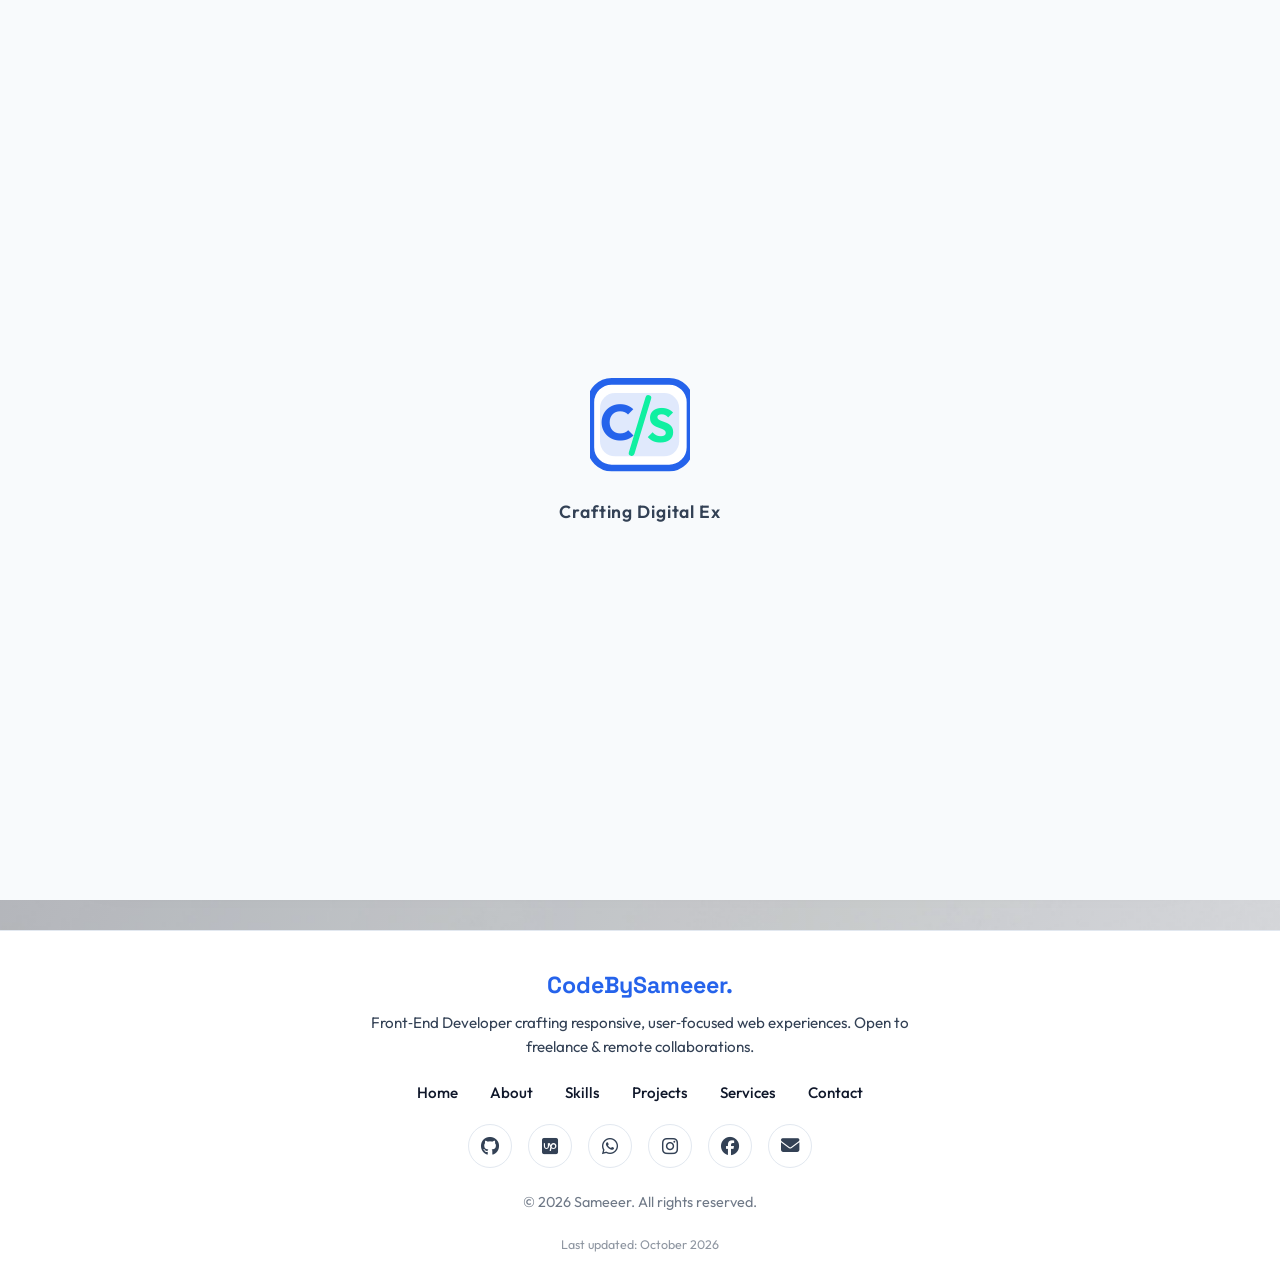
==== index.html @ 9751b63d "first commit" ====
<!DOCTYPE html>
<html lang="en">
  <head>
    <meta charset="UTF-8" />
    <meta name="viewport" content="width=device-width, initial-scale=1.0" />
    <meta
      name="description"
      content="Sameeer – Front-End Developer building responsive, user-focused web experiences for small businesses and creators. Available for freelance work." />
    <meta name="theme-color" content="#2563EB" media="(prefers-color-scheme: light)" />
    <meta name="theme-color" content="#020617" media="(prefers-color-scheme: dark)" />
    <title>CodeBySameeer | Front-End Developer</title>

    <link rel="preconnect" href="https://fonts.googleapis.com" />
    <link rel="preconnect" href="https://fonts.gstatic.com" crossorigin />
    <link
      href="https://fonts.googleapis.com/css2?family=Outfit:wght@400;500;600;700;800&family=Space+Grotesk:wght@500;700&display=swap"
      rel="stylesheet" />
    <link rel="icon" type="image/png" href="images/logo-dark.png" />
    <link rel="apple-touch-icon" href="images/logo-dark.png" />
    <link rel="stylesheet" href="styles.css" />
    <link rel="stylesheet" href="media.css" />
    <link
      rel="stylesheet"
      href="https://cdnjs.cloudflare.com/ajax/libs/font-awesome/6.7.2/css/all.min.css" />

    <script>
      (function () {
        try {
          var saved = localStorage.getItem("theme");
          var dark = saved
            ? saved === "dark"
            : window.matchMedia("(prefers-color-scheme: dark)").matches;
          if (dark) document.documentElement.classList.add("dark-theme");
        } catch (e) {}
      })();
    </script>

    <meta property="og:title" content="CodeBySameeer – Front-End Developer" />
    <meta property="og:description" content="Building responsive, user-focused web experiences for small businesses and creators." />
    <meta property="og:image" content="https://codebysameeer.netlify.app/images/og-cover.svg" />
    <meta property="og:url" content="https://codebysameeer.netlify.app/" />
    <meta property="og:type" content="website" />

    <meta name="twitter:card" content="summary_large_image" />
    <meta name="twitter:title" content="CodeBySameeer – Front-End Developer" />
    <meta name="twitter:description" content="Building responsive, user-focused web experiences for small businesses and creators." />
    <meta name="twitter:image" content="https://codebysameeer.netlify.app/images/og-cover.svg" />

    <link rel="canonical" href="https://codebysameeer.netlify.app/" />

    <script type="application/ld+json">
      {
        "@context": "https://schema.org",
        "@type": "Person",
        "name": "Sameeer",
        "url": "https://codebysameeer.netlify.app/",
        "image": "https://codebysameeer.netlify.app/images/passs.jpeg",
        "jobTitle": "Front-End Developer",
        "description": "Front-end developer specializing in responsive HTML/CSS builds and clean user interfaces.",
        "knowsAbout": ["HTML5", "CSS3", "Responsive Web Design", "Web Accessibility"],
        "address": { "@type": "PostalAddress", "addressCountry": "NP" },
        "sameAs": [
          "https://github.com/CodeBySameeer",
          "https://www.upwork.com/freelancers/~01ae47996623610739"
        ]
      }
    </script>
  </head>
  <body>
    <a href="https://wa.me/9779766884391" class="whatsapp-float" target="_blank" rel="noopener noreferrer" aria-label="Chat on WhatsApp">
      <i aria-hidden="true" class="fab fa-whatsapp"></i>
    </a>
    <a class="skip-to-content" href="#main-content">Skip to main content</a>

    <canvas id="grid-canvas" aria-hidden="true"></canvas>

    <div class="preloader">
      <div class="preloader-scene">
        <div class="preloader-logo-wrap">
          <svg class="brand-mark-preloader" viewBox="0 0 120 120" role="img" aria-label="CodeBySameeer logo">
            <title>CodeBySameeer logo</title>
            <rect x="1" y="10" width="119" height="104" rx="25" style="fill: var(--card-color); stroke: currentColor; stroke-width: 8;" />
            <rect x="12" y="24" width="95" height="76" rx="18" style="fill: var(--primary-color); opacity: 0.14" />
            <path d="M70 30 L50 96" fill="none" style="stroke: var(--secondary-color); stroke-width: 7; stroke-linecap: round;" />
            <text x="12" y="80" style="fill: var(--primary-color)" font-size="60" font-weight="700" font-family="Space Grotesk, serif">C</text>
            <text x="68" y="83" style="fill: var(--secondary-color)" font-size="57" font-weight="700" font-family="Space Grotesk, serif">S</text>
          </svg>
        </div>
        <p class="preloader-tagline"></p>
      </div>
    </div>

    <header>
      <nav class="navbar" aria-label="Main navigation">
        <div class="nav_1">
          <a href="#home" data-page="home" class="brand-logo-link" aria-label="Go to home">
            <svg class="brand-mark" viewBox="0 0 120 120" role="img" aria-label="CodeBySameeer logo">
              <title>CodeBySameeer logo</title>
              <rect x="1" y="10" width="119" height="104" rx="25" style="fill: var(--card-color)" stroke="currentColor" stroke-width="8" />
              <rect x="12" y="24" width="95" height="76" rx="18" style="fill: var(--primary-color)" opacity="0.14" />
              <path d="M70 30 L50 96" fill="none" style="stroke: var(--secondary-color)" stroke-width="7" stroke-linecap="round" />
              <text x="12" y="80" style="fill: var(--primary-color)" font-size="60" font-weight="700" font-family="Space Grotesk, serif">C</text>
              <text x="68" y="83" style="fill: var(--secondary-color)" font-size="57" font-weight="700" font-family="Space Grotesk, serif">S</text>
            </svg>
          </a>
          <a href="#home" data-page="home" class="logo">CodeBySameeer.</a>
        </div>

        <div class="nav_2">
          <ul class="nav-links">
            <li><a href="#home" data-page="home" class="nav-link">Home</a></li>
            <li><a href="#about" data-page="about" class="nav-link">About</a></li>
            <li><a href="#skills" data-page="skills" class="nav-link">Skills</a></li>
            <li><a href="#projects" data-page="projects" class="nav-link">Projects</a></li>
            <li><a href="#services" data-page="services" class="nav-link">Services</a></li>
            <li><a href="#contact" data-page="contact" class="nav-link">Contact</a></li>
          </ul>

          <div class="theme-toggle">
            <button id="theme-toggle" class="theme-button" type="button" aria-label="Toggle theme">
              <i class="fas fa-moon" aria-hidden="true"></i>
            </button>
          </div>

          <button class="menu-toggle" type="button" aria-label="Open menu" aria-controls="mobile-menu" aria-expanded="false"></button>
        </div>

        <div id="mobile-menu" class="mobile-menu" aria-hidden="true">
          <div class="nav-links">
            <ul>
              <li><a href="#home" data-page="home" class="nav-link">Home</a></li>
              <li><a href="#about" data-page="about" class="nav-link">About</a></li>
              <li><a href="#skills" data-page="skills" class="nav-link">Skills</a></li>
              <li><a href="#projects" data-page="projects" class="nav-link">Projects</a></li>
              <li><a href="#services" data-page="services" class="nav-link">Services</a></li>
              <li><a href="#contact" data-page="contact" class="nav-link">Contact</a></li>
            </ul>
          </div>
        </div>
        <div class="menu-overlay" aria-hidden="true"></div>
      </nav>
    </header>

    <main id="main-content">
      <!-- ---------- HOME ---------- -->
      <section class="page active" id="page-home" data-page="home">
        <div class="hero">
          <div class="hero-content">
            <div class="hero-image">
              <img src="images/passs.jpeg" alt="Profile picture of Sameeer" fetchpriority="high" decoding="async" />
            </div>

            <div class="hero-text">
              <p class="hero-tag">Available · Replies within 24h</p>
              <h1 class="section-heading">Hi, I'm Sameeer...</h1>
              <p class="hero-subtitle"><span id="typing-text"></span></p>
              <p class="hero-description">
                I build responsive, user-friendly websites for small
                businesses, creators, and startups.
              </p>

              <div class="hero-stats">
                <div class="hero-stat"><strong>8+</strong><span>Projects Built</span></div>
                <div class="hero-stat"><strong>2+</strong><span>Years Coding</span></div>
                <div class="hero-stat"><strong>100%</strong><span>Responsive</span></div>
              </div>

              <div class="hero-actions">
                <a href="#projects" data-page="projects" class="hero-btn">View My Work</a>
                <a href="#contact" data-page="contact" class="hero-btn btn-outline">Hire Me</a>
              </div>
            </div>

            <div class="social-links">
              <h3>Social links :</h3>
              <a href="https://github.com/CodeBySameeer" target="_blank" rel="noopener noreferrer" aria-label="GitHub"><i aria-hidden="true" class="fab fa-github"></i></a>
              <a href="https://www.upwork.com/freelancers/~01ae47996623610739" target="_blank" rel="noopener noreferrer" aria-label="Upwork"><i aria-hidden="true" class="fa-brands fa-square-upwork"></i></a>
              <a href="https://wa.me/9779766884391" target="_blank" rel="noopener noreferrer" aria-label="WhatsApp"><i aria-hidden="true" class="fab fa-whatsapp"></i></a>
              <a href="https://www.instagram.com/_ksameeer.___/" target="_blank" rel="noopener noreferrer" aria-label="Instagram"><i aria-hidden="true" class="fab fa-instagram"></i></a>
              <a href="https://www.facebook.com/people/Sam%C3%ABeer%E3%81%81/100080206026079/" target="_blank" rel="noopener noreferrer" aria-label="Facebook"><i aria-hidden="true" class="fab fa-facebook"></i></a>
            </div>
          </div>
        </div>
      </section>

      <!-- ---------- ABOUT ---------- -->
      <section class="page" id="page-about" data-page="about">
        <div class="about">
          <div class="about-glow about-glow-left" aria-hidden="true"></div>
          <div class="about-glow about-glow-right" aria-hidden="true"></div>

          <div class="about-container">
            <div class="about-image-wrap">
              <img src="images/bb.png" alt="Portrait of Sameeer" class="profile-pic" loading="lazy" decoding="async" />
              <div class="status-chip">
                <span class="status-dot"></span>
                Available for freelance projects
              </div>
            </div>

            <div class="about-text">
              <p class="section-tag">Who I Am</p>
              <h2>Self-taught front-end developer focused on clean, responsive builds.</h2>
              <p class="about-intro">
                I'm Sameeer, a self-taught front-end developer from Nepal. I
                started coding while studying civil engineering — one HTML file
                turned into a habit, and the habit turned into a career path.
              </p>
              <p class="about-intro">
                I focus on responsive layouts that load fast and feel right on
                any screen. Most of my work so far has been rebuilding complex
                UIs from scratch to understand how real production sites are
                structured. Right now I'm taking on freelance work for small
                businesses and creators.
              </p>

              <div class="about-info">
                <div class="info-item"><i class="fas fa-location-dot info-icon"></i><span>Nepal · GMT+5:45</span></div>
                <div class="info-item"><i class="fas fa-briefcase info-icon"></i><span>2+ years coding</span></div>
                <div class="info-item"><i class="fas fa-globe info-icon"></i><span>Open to remote work</span></div>
              </div>

              <div class="about-actions">
                <a href="#projects" data-page="projects" class="hero-btn">Explore Projects</a>
                <a href="#contact" data-page="contact" class="hero-btn btn-outline">Contact Me</a>
                <a href="resume.pdf" download class="hero-btn btn-outline"><i class="fas fa-download" aria-hidden="true"></i> Resume</a>
              </div>
            </div>
          </div>

          <div class="about-highlights">
            <article class="highlight-card">
              <h3>8+</h3>
              <p>Projects built end-to-end — from clone rebuilds to original mini apps.</p>
            </article>
            <article class="highlight-card">
              <h3>Fast UI</h3>
              <p>Focused on responsive layouts, clean architecture, and maintainable CSS.</p>
            </article>
            <article class="highlight-card">
              <h3>User First</h3>
              <p>Every section is built with accessibility, readability, and smooth flow in mind.</p>
            </article>
          </div>

          <div class="focus-grid">
            <article class="focus-card">
              <i class="fas fa-code"></i>
              <h4>Modern Front-End</h4>
              <p>Semantic HTML, scalable CSS, and interactive JavaScript experiences.</p>
            </article>
            <article class="focus-card">
              <i class="fas fa-mobile-screen-button"></i>
              <h4>Responsive Design</h4>
              <p>Layouts that stay clean and readable from mobile screens to large desktops.</p>
            </article>
            <article class="focus-card">
              <i class="fas fa-gauge-high"></i>
              <h4>Performance Mindset</h4>
              <p>Optimized visuals, clear structure, and efficient code for faster load times.</p>
            </article>
          </div>
        </div>
      </section>

      <!-- ---------- SKILLS ---------- -->
      <section class="page" id="page-skills" data-page="skills">
        <div class="skill_section">
          <span class="section-tag">My Toolkit</span>
          <h2>Skills &amp; Technologies</h2>
          <p class="skills-intro">
            I specialize in semantic HTML and modern CSS — the foundation of
            every fast, accessible website.
          </p>

          <div class="skill-categories">
            <div class="skill-category">
              <h3 class="category-title"><i class="fas fa-layer-group"></i> Core Strengths</h3>
              <div class="skill-grid">
                <div class="skill-item">
                  <div class="skill-icon-wrap"><i class="fab fa-html5 skill-icon"></i></div>
                  <span class="skill-text">HTML5</span>
                  <span class="skill-level">Advanced</span>
                </div>
                <div class="skill-item">
                  <div class="skill-icon-wrap"><i class="fab fa-css3-alt skill-icon"></i></div>
                  <span class="skill-text">CSS3</span>
                  <span class="skill-level">Advanced</span>
                </div>
                <div class="skill-item">
                  <div class="skill-icon-wrap"><i class="fas fa-mobile-screen-button skill-icon"></i></div>
                  <span class="skill-text">Responsive Design</span>
                  <span class="skill-level">Advanced</span>
                </div>
                <div class="skill-item">
                  <div class="skill-icon-wrap"><i class="fas fa-universal-access skill-icon"></i></div>
                  <span class="skill-text">Accessibility</span>
                  <span class="skill-level">Intermediate</span>
                </div>
              </div>
            </div>

            <div class="skill-category">
              <h3 class="category-title"><i class="fas fa-tools"></i> Tools I Use</h3>
              <div class="skill-grid">
                <div class="skill-item">
                  <div class="skill-icon-wrap"><i class="fas fa-code skill-icon"></i></div>
                  <span class="skill-text">VS Code</span>
                  <span class="skill-level">Daily</span>
                </div>
                <div class="skill-item">
                  <div class="skill-icon-wrap"><i class="fab fa-figma skill-icon"></i></div>
                  <span class="skill-text">Figma</span>
                  <span class="skill-level">Comfortable</span>
                </div>
                <div class="skill-item">
                  <div class="skill-icon-wrap"><i class="fab fa-git-alt skill-icon"></i></div>
                  <span class="skill-text">Git &amp; GitHub</span>
                  <span class="skill-level">Working</span>
                </div>
                <div class="skill-item">
                  <div class="skill-icon-wrap"><i class="fas fa-palette skill-icon"></i></div>
                  <span class="skill-text">Canva</span>
                  <span class="skill-level">Comfortable</span>
                </div>
              </div>
            </div>
          </div>

          <p class="skills-note">
            Currently deepening my JavaScript and Git workflow on the side.
          </p>

          <div class="skills-footer">
            <a href="#projects" data-page="projects" class="hero-btn">See My Projects</a>
            <a href="#contact" data-page="contact" class="hero-btn btn-outline">Work With Me</a>
          </div>
        </div>
      </section>

      <!-- ---------- PROJECTS ---------- -->
      <section class="page" id="page-projects" data-page="projects">
        <div class="projects">
          <span class="section-tag">Selected Work</span>
          <h2>Projects</h2>
          <p class="projects-intro">Click any project to see the details.</p>

          <div class="project-filters" role="tablist" aria-label="Filter projects">
            <button class="filter-btn active" data-filter="all" role="tab" aria-selected="true">All</button>
            <button class="filter-btn" data-filter="original" role="tab" aria-selected="false">Original</button>
            <button class="filter-btn" data-filter="clone" role="tab" aria-selected="false">Clones</button>
          </div>

          <div class="project-tiles" id="projectTiles">

            <button class="project-tile" data-project-id="k-sewa" data-type="original">
              <div class="tile-media">
                <img src="images/ksewa.png" alt="K-Sewa preview" loading="lazy"
                     onerror="this.style.display='none'; this.nextElementSibling.style.display='flex';" />
                <div class="tile-fallback" style="display:none;"><i class="fas fa-handshake-angle" aria-hidden="true"></i></div>
                <span class="tile-type">Original</span>
                <div class="tile-hover-overlay">
                  <span class="tile-cta">View details <i class="fas fa-arrow-right" aria-hidden="true"></i></span>
                </div>
              </div>
              <div class="tile-body">
                <h3>K-Sewa</h3>
                <p>Services marketplace for Nepal</p>
                <span class="tile-hint"><i class="fas fa-mouse-pointer" aria-hidden="true"></i> Click to explore</span>
              </div>
            </button>

            <button class="project-tile" data-project-id="mu-library" data-type="original">
              <div class="tile-media">
                <img src="images/mu-library.png" alt="MU Library preview" loading="lazy"
                     onerror="this.style.display='none'; this.nextElementSibling.style.display='flex';" />
                <div class="tile-fallback" style="display:none;"><i class="fas fa-book-open" aria-hidden="true"></i></div>
                <span class="tile-type">Original</span>
                <div class="tile-hover-overlay">
                  <span class="tile-cta">View details <i class="fas fa-arrow-right" aria-hidden="true"></i></span>
                </div>
              </div>
              <div class="tile-body">
                <h3>MU Digital Library</h3>
                <p>Offline-first study hub</p>
                <span class="tile-hint"><i class="fas fa-mouse-pointer" aria-hidden="true"></i> Click to explore</span>
              </div>
            </button>

            <button class="project-tile" data-project-id="netflix" data-type="clone">
              <div class="tile-media">
                <img src="images/netflix.png" alt="Netflix Clone preview" loading="lazy" />
                <span class="tile-type">Clone</span>
                <div class="tile-hover-overlay">
                  <span class="tile-cta">View details <i class="fas fa-arrow-right" aria-hidden="true"></i></span>
                </div>
              </div>
              <div class="tile-body">
                <h3>Netflix Clone</h3>
                <p>Layered gradients, pure CSS</p>
                <span class="tile-hint"><i class="fas fa-mouse-pointer" aria-hidden="true"></i> Click to explore</span>
              </div>
            </button>

            <button class="project-tile" data-project-id="amazon" data-type="clone">
              <div class="tile-media">
                <img src="images/amazon.png" alt="Amazon Clone preview" loading="lazy" />
                <span class="tile-type">Clone</span>
                <div class="tile-hover-overlay">
                  <span class="tile-cta">View details <i class="fas fa-arrow-right" aria-hidden="true"></i></span>
                </div>
              </div>
              <div class="tile-body">
                <h3>Amazon Clone</h3>
                <p>Product grids, cart UI</p>
                <span class="tile-hint"><i class="fas fa-mouse-pointer" aria-hidden="true"></i> Click to explore</span>
              </div>
            </button>

            <button class="project-tile" data-project-id="youtube" data-type="clone">
              <div class="tile-media">
                <img src="images/youtube.png" alt="YouTube Clone preview" loading="lazy" />
                <span class="tile-type">Clone</span>
                <div class="tile-hover-overlay">
                  <span class="tile-cta">View details <i class="fas fa-arrow-right" aria-hidden="true"></i></span>
                </div>
              </div>
              <div class="tile-body">
                <h3>YouTube Clone</h3>
                <p>Search, playlists, dark mode</p>
                <span class="tile-hint"><i class="fas fa-mouse-pointer" aria-hidden="true"></i> Click to explore</span>
              </div>
            </button>

            <button class="project-tile" data-project-id="spotify" data-type="clone">
              <div class="tile-media">
                <img src="images/spotify.png" alt="Spotify Clone preview" loading="lazy" />
                <span class="tile-type">Clone</span>
                <div class="tile-hover-overlay">
                  <span class="tile-cta">View details <i class="fas fa-arrow-right" aria-hidden="true"></i></span>
                </div>
              </div>
              <div class="tile-body">
                <h3>Spotify Clone</h3>
                <p>Playlist + persistent player</p>
                <span class="tile-hint"><i class="fas fa-mouse-pointer" aria-hidden="true"></i> Click to explore</span>
              </div>
            </button>

          </div>

          <div class="projects-footer">
            <a href="#contact" data-page="contact" class="hero-btn">Start Your Project</a>
          </div>
        </div>
      </section>

      <!-- ---------- SERVICES ---------- -->
      <section class="page" id="page-services" data-page="services">
        <div class="services">
          <span class="section-tag">What I Offer</span>
          <h2>Services</h2>
          <p class="services-intro">
            Clear scope, honest pricing, and clean code. Perfect for small
            businesses, creators, and startups getting their first website.
          </p>

          <div class="services-grid">
            <article class="service-card">
              <div class="service-icon"><i class="fas fa-code"></i></div>
              <h3>Figma / PSD → HTML &amp; CSS</h3>
              <p>Pixel-perfect conversion of your design file into a responsive webpage. Clean, semantic, mobile-first.</p>
              <ul class="service-features">
                <li><i class="fas fa-check"></i> Fully responsive</li>
                <li><i class="fas fa-check"></i> Semantic HTML5</li>
                <li><i class="fas fa-check"></i> 3 revisions included</li>
              </ul>
              <div class="service-price"><span class="from">from</span><strong>$50</strong></div>
            </article>

            <article class="service-card">
              <div class="service-icon"><i class="fas fa-window-maximize"></i></div>
              <h3>Responsive Landing Page</h3>
              <p>A complete one-page site with hero, features, testimonials, and a contact form. Ready to deploy.</p>
              <ul class="service-features">
                <li><i class="fas fa-check"></i> Up to 6 sections</li>
                <li><i class="fas fa-check"></i> Contact form setup</li>
                <li><i class="fas fa-check"></i> Basic SEO tags</li>
              </ul>
              <div class="service-price"><span class="from">from</span><strong>$120</strong></div>
            </article>

            <article class="service-card">
              <div class="service-icon"><i class="fas fa-envelope"></i></div>
              <h3>Email Template Development</h3>
              <p>HTML email templates that render correctly across Gmail, Outlook, Apple Mail, and mobile clients.</p>
              <ul class="service-features">
                <li><i class="fas fa-check"></i> Cross-client tested</li>
                <li><i class="fas fa-check"></i> Inline CSS</li>
                <li><i class="fas fa-check"></i> Mobile-friendly</li>
              </ul>
              <div class="service-price"><span class="from">from</span><strong>$40</strong></div>
            </article>

            <article class="service-card">
              <div class="service-icon"><i class="fas fa-screwdriver-wrench"></i></div>
              <h3>Website Maintenance &amp; Fixes</h3>
              <p>Fix broken layouts, update content, resolve responsive issues, or add small features to an existing site.</p>
              <ul class="service-features">
                <li><i class="fas fa-check"></i> Bug fixes</li>
                <li><i class="fas fa-check"></i> Content updates</li>
                <li><i class="fas fa-check"></i> Responsive repairs</li>
              </ul>
              <div class="service-price"><span class="from">custom</span><strong>Quote</strong></div>
            </article>
          </div>

          <div class="services-process">
            <h3 class="process-title">How It Works</h3>
            <div class="process-grid">
              <div class="process-step"><span class="step-number">01</span><h4>Brief</h4><p>You describe the project — goals, pages, deadline.</p></div>
              <div class="process-step"><span class="step-number">02</span><h4>Quote</h4><p>I send a fixed price and timeline within 24 hours.</p></div>
              <div class="process-step"><span class="step-number">03</span><h4>Build</h4><p>I build it, share progress, and take your feedback.</p></div>
              <div class="process-step"><span class="step-number">04</span><h4>Deliver</h4><p>Final files, source code, and a walkthrough on request.</p></div>
            </div>
          </div>

          <div class="services-footer">
            <a href="#contact" data-page="contact" class="hero-btn">Get a Quote</a>
            <a href="#projects" data-page="projects" class="hero-btn btn-outline">See My Work</a>
          </div>
        </div>
      </section>

      <!-- ---------- CONTACT ---------- -->
      <section class="page" id="page-contact" data-page="contact">
        <div class="contact">
          <p class="section-tag">Let's Build</p>
          <h2>Contact Me</h2>
          <p class="contact-intro">Have a project in mind or just want to say hello? Let's talk.</p>

          <div class="contact-layout">
            <div class="contact-cards">
              <article class="contact-card">
                <i aria-hidden="true" class="fas fa-envelope"></i>
                <h3>Email</h3>
                <p><a href="mailto:samirkathayat2006@gmail.com">samirkathayat2006@gmail.com</a></p>
              </article>
              <article class="contact-card">
                <i aria-hidden="true" class="fas fa-location-dot"></i>
                <h3>Location</h3>
                <p>Nepal · GMT+5:45</p>
              </article>
              <article class="contact-card">
                <i aria-hidden="true" class="fas fa-clock"></i>
                <h3>Response Time</h3>
                <p>Usually within 24 hours, Mon–Sat</p>
              </article>
            </div>

            <form id="contact-form" class="contact-form" action="https://formspree.io/f/mqpepgyl" method="POST" novalidate>
              <input type="text" name="_gotcha" style="display: none" tabindex="-1" autocomplete="off" />
              <input type="hidden" name="_subject" value="New portfolio inquiry from CodeBySameeer" />

              <div class="input-group">
                <i aria-hidden="true" class="fas fa-user"></i>
                <input id="fullname" name="name" type="text" required placeholder=" " autocomplete="name" />
                <label for="fullname">Full Name</label>
                <span id="name-error" class="error-msg" aria-live="polite"></span>
              </div>
              <div class="input-group">
                <i aria-hidden="true" class="fas fa-envelope"></i>
                <input id="email" name="email" type="email" required placeholder=" " autocomplete="email" />
                <label for="email">Email Address</label>
                <span id="email-error" class="error-msg" aria-live="polite"></span>
              </div>
              <div class="input-group">
                <i aria-hidden="true" class="fas fa-comment message-icon"></i>
                <textarea id="message" name="message" required placeholder=" " rows="5" maxlength="500"></textarea>
                <label for="message">Your Message</label>
                <span id="message-error" class="error-msg" aria-live="polite"></span>
                <span class="char-count">0 / 500</span>
              </div>
              <button type="submit" id="submitBtn">Send Message</button>
            </form>
          </div>

          <div class="contact-social-block">
            <p class="contact-social-label">Or reach me directly</p>
            <div class="contact-social-row">
              <a href="https://wa.me/9779766884391" target="_blank" rel="noopener noreferrer" aria-label="WhatsApp" class="contact-social-btn" data-brand="whatsapp"><i aria-hidden="true" class="fab fa-whatsapp"></i></a>
              <a href="https://www.instagram.com/_ksameeer.___/" target="_blank" rel="noopener noreferrer" aria-label="Instagram" class="contact-social-btn" data-brand="instagram"><i aria-hidden="true" class="fab fa-instagram"></i></a>
              <a href="mailto:samirkathayat2006@gmail.com" aria-label="Email" class="contact-social-btn" data-brand="email"><i aria-hidden="true" class="fas fa-envelope"></i></a>
              <a href="https://www.facebook.com/people/Sam%C3%ABeer%E3%81%81/100080206026079/" target="_blank" rel="noopener noreferrer" aria-label="Facebook" class="contact-social-btn" data-brand="facebook"><i aria-hidden="true" class="fab fa-facebook-f"></i></a>
              <a href="https://github.com/CodeBySameeer" target="_blank" rel="noopener noreferrer" aria-label="GitHub" class="contact-social-btn" data-brand="github"><i aria-hidden="true" class="fab fa-github"></i></a>
            </div>
          </div>

          <div id="toast-success" class="toast-success" role="status" aria-live="polite">
            Thank you! Your message has been sent.
          </div>
        </div>
      </section>
    </main>

    <footer class="site-footer">
      <div class="footer-inner">
        <div class="footer-top">
          <a href="#home" data-page="home" class="footer-brand">CodeBySameeer.</a>
          <p class="footer-copy">Front‑End Developer crafting responsive, user‑focused web experiences. Open to freelance &amp; remote collaborations.</p>
        </div>

        <ul class="footer-links">
          <li><a href="#home" data-page="home">Home</a></li>
          <li><a href="#about" data-page="about">About</a></li>
          <li><a href="#skills" data-page="skills">Skills</a></li>
          <li><a href="#projects" data-page="projects">Projects</a></li>
          <li><a href="#services" data-page="services">Services</a></li>
          <li><a href="#contact" data-page="contact">Contact</a></li>
        </ul>

        <div class="footer-social">
          <a href="https://github.com/CodeBySameeer" target="_blank" rel="noopener noreferrer" aria-label="GitHub"><i aria-hidden="true" class="fab fa-github"></i></a>
          <a href="https://www.upwork.com/freelancers/~01ae47996623610739" target="_blank" rel="noopener noreferrer" aria-label="Upwork"><i aria-hidden="true" class="fa-brands fa-square-upwork"></i></a>
          <a href="https://wa.me/9779766884391" target="_blank" rel="noopener noreferrer" aria-label="WhatsApp"><i aria-hidden="true" class="fab fa-whatsapp"></i></a>
          <a href="https://www.instagram.com/_ksameeer.___/" target="_blank" rel="noopener noreferrer" aria-label="Instagram"><i aria-hidden="true" class="fab fa-instagram"></i></a>
          <a href="https://www.facebook.com/people/Sam%C3%ABeer%E3%81%81/100080206026079/" target="_blank" rel="noopener noreferrer" aria-label="Facebook"><i aria-hidden="true" class="fab fa-facebook"></i></a>
          <a href="mailto:samirkathayat2006@gmail.com" aria-label="Email"><i aria-hidden="true" class="fas fa-envelope"></i></a>
        </div>

        <p class="footer-note">&copy; <span id="footer-year">2026</span> Sameeer. All rights reserved.</p>
        <p class="footer-note footer-updated">Last updated: October 2026</p>
      </div>
    </footer>

    <!-- ============ PROJECT MODAL ============ -->
    <div class="project-modal" id="projectModal" role="dialog" aria-modal="true" aria-labelledby="modalTitle" aria-hidden="true">
      <div class="modal-backdrop" data-close-modal></div>
      <div class="modal-card" role="document">
        <button class="modal-close" aria-label="Close" data-close-modal>
          <i class="fas fa-times" aria-hidden="true"></i>
        </button>

        <div class="modal-media" id="modalMedia"></div>

        <div class="modal-body">
          <div class="modal-head">
            <h3 id="modalTitle"></h3>
            <span class="modal-type" id="modalType"></span>
          </div>

          <p class="modal-tagline" id="modalTagline"></p>

          <div class="modal-tech" id="modalTech"></div>

          <div class="modal-sections" id="modalSections"></div>

          <div class="modal-actions" id="modalActions"></div>
        </div>
      </div>
    </div>

    <script src="script.js"></script>
  </body>
</html>
---- styles.css ----
/* ===== Fonts & Variables ===== */
:root {
    --font-body: 'Outfit', sans-serif;
    --font-heading: 'Space Grotesk', sans-serif;

    --fs-tag: 0.78rem;
    --fs-body: 1rem;
    --fs-body-sm: 0.95rem;
    --fs-body-xs: 0.9rem;
    --fs-subtitle: 1.35rem;
    --fs-title: clamp(1.95rem, 4.2vw, 2.8rem);
    --fs-hero-title: clamp(2.2rem, 5vw, 3rem);
    --fs-card-title: 1.05rem;
    --fs-logo: 1.75rem;

    --primary-color: #2563EB;
    --secondary-color: #0ff0a1;
    --background-color: #F8FAFC;
    --card-color: #FFFFFF;
    --heading-text-color: #0F172A;
    --text-color: #334155;
    --placeholder-color: #94A3B8;
    --border-color: #E2E8F0;
    --hover-color: #93C5FD;
    --button-color: #2563EB;
    --toggle-border-color: #0F172A80;
    --mobile-menu-color: #FFFFFFE6;
}

.dark-theme {
    --primary-color: #60A5FA;
    --secondary-color: #2DD4BF;
    --background-color: #020617;
    --card-color: #0F172A;
    --heading-text-color: #E2E8F0;
    --text-color: #CBD5E1;
    --placeholder-color: #64748B;
    --border-color: #334155;
    --hover-color: #64748B;
    --button-color: #3B82F6;
    --toggle-border-color: #E2E8F099;
    --mobile-menu-color: #0F172AE0;
}

/* ===== Reset & Base ===== */
* {
    padding: 0;
    margin: 0;
    box-sizing: border-box;
    text-decoration: none;
    list-style: none;
    font-family: var(--font-body);
}

html {
    scroll-behavior: smooth;
    overflow-x: hidden;
    background:
        radial-gradient(circle at 50% 0%, rgba(37, 99, 235, 0.05), transparent 60%),
        var(--background-color);
    background-attachment: fixed;
    transition: background 0.3s ease;
}

body {
    font-size: var(--fs-body);
    line-height: 1.65;
    color: var(--text-color);
    background-color: transparent;
    overflow-x: hidden;
    transition: color 0.3s ease;
}

h1,
h2,
h3,
h4,
h5,
h6,
.logo {
    font-family: var(--font-heading);
}

#main-content {
    scroll-margin-top: 80px;
}

#grid-canvas {
    position: fixed;
    inset: 0;
    width: 100%;
    height: 100%;
    z-index: -1;
    pointer-events: none;
}

/* Scrollbar */
::-webkit-scrollbar {
    width: 5px;
}

::-webkit-scrollbar-track {
    background: var(--background-color);
}

::-webkit-scrollbar-thumb {
    background: var(--primary-color);
    border-radius: 3px;
}

::-webkit-scrollbar-thumb:hover {
    background: var(--secondary-color);
}

/* Skip link */
.skip-to-content {
    position: absolute;
    top: -100%;
    left: 0;
    background: var(--primary-color);
    color: #fff;
    padding: 0.5rem 1rem;
    z-index: 9999;
    font-weight: 600;
    border-radius: 0 0 8px 0;
    transition: top 0.2s;
}

.skip-to-content:focus {
    top: 0;
}

/* Page system */
.page {
    display: none;
    opacity: 0;
    transition: opacity 0.3s ease;
}

.page.active {
    display: block;
    opacity: 1;
}

/* ===== Preloader ===== */
.preloader {
    position: fixed;
    inset: 0;
    background: var(--background-color);
    display: flex;
    align-items: center;
    justify-content: center;
    z-index: 2000;
    transition: opacity 0.6s ease, visibility 0.6s ease;
}

.preloader.hidden {
    opacity: 0;
    visibility: hidden;
    pointer-events: none;
}

.preloader-scene {
    display: flex;
    flex-direction: column;
    align-items: center;
    gap: 1.5rem;
}

.preloader-logo-wrap {
    opacity: 0;
    transform: scale(0.5);
    animation: logoEnter 0.6s cubic-bezier(0.34, 1.56, 0.64, 1) forwards;
}

.brand-mark-preloader {
    height: 100px;
    width: auto;
    color: var(--primary-color);
    display: block;
}

@keyframes logoEnter {
    to {
        opacity: 1;
        transform: scale(1);
    }
}

.preloader-tagline {
    font-size: 1.1rem;
    font-weight: 600;
    color: var(--text-color);
    min-height: 1.5rem;
    letter-spacing: 0.05em;
    opacity: 0;
    animation: fadeIn 0.4s 0.7s ease forwards;
}

@keyframes fadeIn {
    to {
        opacity: 1;
    }
}

/* ===== Back to Top ===== */
.back-to-top-wrap {
    position: fixed;
    bottom: 24px;
    right: 24px;
    width: 48px;
    height: 48px;
    z-index: 999;
    opacity: 0;
    transform: translateY(20px);
    pointer-events: none;
    transition: opacity 0.3s, transform 0.3s;
}

.back-to-top-wrap.show {
    opacity: 1;
    pointer-events: auto;
    transform: translateY(0);
}

.progress-ring-circle {
    transition: stroke-dashoffset 0.1s linear;
    transform: rotate(-90deg);
    transform-origin: 50% 50%;
}

.back-to-top-btn {
    position: absolute;
    inset: 0;
    background: var(--button-color);
    border: none;
    border-radius: 50%;
    color: white;
    font-size: 1.2rem;
    cursor: pointer;
    display: flex;
    align-items: center;
    justify-content: center;
    box-shadow: 0 4px 12px rgba(0, 0, 0, 0.2);
    transition: background 0.2s;
}

.back-to-top-btn:hover {
    background: #1D4ED8;
}

/* ===== Navbar ===== */
.navbar {
    background: var(--card-color);
    padding: 1rem 3rem;
    display: flex;
    justify-content: space-between;
    align-items: center;
    width: 100%;
    position: fixed;
    top: 0;
    left: 0;
    z-index: 1000;
    box-shadow: 0 2px 8px rgba(0, 0, 0, 0.05);
    border-bottom: 1px solid var(--border-color);
    transition: box-shadow 0.3s ease, background-color 0.3s ease;
}

.navbar.scrolled {
    box-shadow: 0 4px 12px rgba(0, 0, 0, 0.1);
}

.nav_1 {
    display: flex;
    align-items: center;
    gap: 5px;
}

.logo {
    color: var(--primary-color);
    font-size: 1.5rem;
}

.brand-logo-link {
    display: inline-flex;
    align-items: center;
}

.brand-mark {
    height: 42px;
    width: auto;
    color: var(--primary-color);
    transition: color 0.25s, transform 0.25s;
}

.brand-logo-link:hover .brand-mark,
.brand-logo-link:focus-visible .brand-mark {
    transform: translateY(-1px) rotate(-3deg);
}

.nav_2 {
    display: flex;
    align-items: center;
    gap: 20px;
}

.nav-links {
    display: flex;
    gap: 2rem;
}

.nav-links a {
    color: var(--heading-text-color);
    font-weight: 500;
    position: relative;
    padding: 0.25rem 0;
    transition: color 0.3s;
}

.nav-links a::after {
    content: '';
    position: absolute;
    width: 0;
    height: 2px;
    bottom: -5px;
    left: 0;
    background: var(--primary-color);
    transition: width 0.3s ease, background 0.3s;
}

.nav-links a:hover {
    color: var(--secondary-color);
}

.nav-links a:hover::after {
    width: 100%;
    background: var(--secondary-color);
}

.nav-links a.active,
.nav-links a[aria-current="page"] {
    color: var(--secondary-color);
}

.nav-links a.active::after,
.nav-links a[aria-current="page"]::after {
    width: 100%;
    background: var(--secondary-color);
}

.theme-toggle {
    display: flex;
    align-items: center;
}

.theme-button {
    background: transparent;
    border: 1px solid transparent;
    cursor: pointer;
    font-size: calc(var(--fs-body) + 0.12rem);
    color: var(--primary-color);
    padding: 0.4rem 0.65rem;
    border-radius: 6px;
    transition: all 0.2s ease;
}

.theme-button i {
    display: inline-block;
    transition: transform 0.3s ease;
}

.theme-button:hover i {
    transform: rotate(30deg);
}

.theme-button i.is-rotating {
    animation: themeButtonSpin 0.45s ease-in-out;
}

.theme-button:hover {
    color: var(--secondary-color);
    border-color: var(--toggle-border-color);
}

@keyframes themeButtonSpin {
    from {
        transform: rotate(0deg);
    }

    to {
        transform: rotate(360deg);
    }
}

.menu-toggle {
    display: none;
    background: transparent;
    border: none;
    cursor: pointer;
    font-size: 23px;
    color: var(--primary-color);
    line-height: 1;
}

.menu-toggle.active::before {
    content: '\00D7';
    font-size: 40px;
}

.mobile-menu {
    position: fixed;
    top: 0;
    right: 0;
    left: 0;
    width: 100%;
    min-height: 60dvh;
    background: var(--mobile-menu-color);
    backdrop-filter: blur(10px);
    box-shadow: -2px 0 8px rgba(0, 0, 0, 0.2);
    transition: transform 0.3s cubic-bezier(0.2, 0.8, 0.2, 1), opacity 0.2s ease, visibility 0.2s ease;
    z-index: 1002;
    opacity: 0;
    visibility: hidden;
    transform: translateY(-110%);
    display: flex;
    flex-direction: column;
    align-items: center;
    justify-content: center;
    border-bottom: 4px solid var(--heading-text-color);
    border-radius: 0 0 20px 20px;
    padding: 4rem 2rem 2rem;
    touch-action: pan-y;
}

.mobile-menu.active {
    opacity: 1;
    visibility: visible;
    transform: translateY(0);
}

.mobile-menu .nav-links ul {
    display: flex;
    flex-direction: column;
    gap: 1.2rem;
    align-items: center;
    width: 100%;
}

.mobile-menu .nav-links a {
    font-size: 1.15rem;
    color: var(--heading-text-color);
    transition: color 0.3s, transform 0.3s;
}

.mobile-menu .nav-links a:hover,
.mobile-menu .nav-links a.active {
    color: var(--secondary-color);
    transform: translateY(-2px);
}

.menu-overlay {
    position: fixed;
    inset: 0;
    background: rgba(0, 0, 0, 0.422);
    opacity: 0;
    pointer-events: none;
    transition: opacity 0.3s;
    z-index: 1001;
}

.menu-overlay.active {
    opacity: 1;
    pointer-events: auto;
    backdrop-filter: blur(3px);
}

.social-links a {
    color: var(--text-color);
    font-size: 1.35rem;
    transition: color 0.3s, transform 0.3s;
    display: inline-block;
}

.social-links a:hover {
    color: var(--primary-color);
    transform: scale(1.3) rotate(5deg);
}

/* ===== Hero ===== */
.hero {
    background-image: url(images/hero.jpeg);
    background-size: cover;
    background-position: center;
    transition: background-image 0.6s ease;
    padding: 6rem 2rem 4rem;
    position: relative;
    isolation: isolate;
    color: var(--text-color);
    min-height: 100vh;
    display: flex;
    align-items: center;
    justify-content: center;
}

.hero::before {
    content: "";
    position: absolute;
    inset: 0;
    background:
        linear-gradient(120deg, rgba(15, 23, 42, 0.35), rgba(15, 23, 42, 0.08)),
        radial-gradient(circle at 12% 14%, rgba(37, 99, 235, 0.22), transparent 42%);
    z-index: 0;
    pointer-events: none;
}

.hero::after {
    content: "";
    position: absolute;
    width: 260px;
    height: 100px;
    border-radius: 50%;
    right: -70px;
    top: 70px;
    background: rgba(36, 226, 106, 0.22);
    filter: blur(60px);
    z-index: 0;
    pointer-events: none;
}

.dark-theme .hero {
    background-image: url(images/flat.avif);
}

.hero-content {
    position: relative;
    z-index: 1;
    min-height: 82vh;
    height: auto;
    max-width: 1111px;
    width: 100%;
    margin: 0 auto;
    display: flex;
    flex-direction: column;
    align-items: center;
    gap: 1.35rem;
    border-radius: 26px;
    padding: clamp(1.3rem, 2.6vw, 2.4rem);
    background: linear-gradient(160deg, rgba(255, 255, 255, 0.7), rgba(255, 255, 255, 0.4));
    border: 1px solid rgba(226, 232, 240, 0.6);
    box-shadow: 0 20px 40px rgba(2, 6, 23, 0.15);
    backdrop-filter: blur(6px);
    transition: border-color 0.3s ease, box-shadow 0.3s ease, background-color 0.3s ease;
}

.dark-theme .hero-content {
    background: linear-gradient(160deg, rgba(15, 23, 42, 0.65), rgba(15, 23, 42, 0.35));
    border-color: rgba(51, 65, 85, 0.5);
}

.hero-content:hover {
    border-color: var(--hover-color);
    box-shadow: 0 25px 50px rgba(2, 6, 23, 0.2);
}

.hero-image {
    animation: float 4s ease-in-out infinite;
    z-index: 2;
}

.hero-image img {
    width: 110px;
    height: 110px;
    border-radius: 50%;
    border: 4px solid rgba(255, 255, 255, 0.6);
    box-shadow: 0 10px 20px rgba(0, 0, 0, 0.2);
    transition: transform 0.4s ease, box-shadow 0.4s ease;
}

.hero-image img:hover {
    transform: scale(1.08) rotate(3deg);
    box-shadow: 0 15px 30px rgba(0, 0, 0, 0.3);
}

.hero-text {
    text-align: center;
    color: var(--heading-text-color);
}

.hero-tag {
    display: inline-flex;
    align-items: center;
    gap: 0.4rem;
    font-size: var(--fs-tag);
    letter-spacing: 0.1em;
    text-transform: uppercase;
    font-weight: 700;
    margin-bottom: 0.4rem;
    color: var(--heading-text-color);
}

.hero-tag::before {
    content: "";
    width: 10px;
    height: 10px;
    border-radius: 50%;
    background: var(--secondary-color);
    box-shadow: 0 0 0 0 rgba(36, 226, 106, 0.6);
    animation: pulse 1.7s infinite;
}

.section-heading {
    font-size: var(--fs-hero-title);
    color: var(--primary-color);
}

.hero-subtitle {
    min-height: 60px;
    overflow: visible;
}

#typing-text {
    display: inline-block;
    color: var(--secondary-color);
    font-weight: 700;
    font-size: var(--fs-subtitle);
    animation: slideUp 0.5s ease-out;
}

#typing-text::after {
    content: "|";
    display: inline-block;
    font-weight: 100;
    color: var(--secondary-color);
    animation: blink 1s step-end infinite;
    margin-left: 2px;
}

@keyframes blink {

    0%,
    100% {
        opacity: 1;
    }

    50% {
        opacity: 0;
    }
}

.hero-description {
    font-size: var(--fs-body);
    max-width: 600px;
    line-height: 1.6;
    margin-bottom: 2rem;
    color: var(--text-color);
}

.hero-stats {
    display: flex;
    gap: 0.75rem;
    flex-wrap: wrap;
    justify-content: center;
    margin-bottom: 1.7rem;
}

.hero-stat {
    border-radius: 999px;
    padding: 0.45rem 0.95rem;
    border: 1px solid var(--border-color);
    background: var(--card-color);
    display: inline-flex;
    align-items: center;
    gap: 0.4rem;
    color: var(--text-color);
    font-size: var(--fs-body-xs);
    transition: transform 0.3s ease, border-color 0.3s ease;
}

.hero-stat:hover {
    transform: translateY(-2px);
    border-color: var(--secondary-color);
}

.hero-stat strong {
    color: var(--primary-color);
    font-size: var(--fs-body-sm);
}

.hero .social-links {
    display: flex;
    align-items: center;
    gap: 0.85rem;
    flex-wrap: wrap;
    justify-content: center;
}

.hero .social-links h3 {
    color: var(--text-color);
    font-size: var(--fs-body);
}

.hero-actions {
    display: flex;
    gap: 0.8rem;
    flex-wrap: wrap;
    justify-content: center;
}

/* ===== Buttons ===== */
.hero-btn,
.project-btn {
    padding: 0.6rem 1.4rem;
    background: var(--button-color);
    color: #fff;
    border: none;
    border-radius: 6px;
    transition: all 0.33s ease;
    display: inline-block;
    text-align: center;
    box-shadow: 0 4px 12px rgba(0, 0, 0, 0.1);
    position: relative;
    overflow: hidden;
    cursor: pointer;
}

.hero-btn:hover,
.project-btn:hover {
    transform: translateY(-2px);
    box-shadow: 0 8px 20px rgba(0, 0, 0, 0.2);
    color: var(--secondary-color);
    background-color: #1D4ED8;
}

.btn-outline {
    background: transparent;
    color: var(--heading-text-color);
    border: 1px solid #2563EB;
    margin-left: 1rem;
    transition: all 0.3s ease;
    position: relative;
    z-index: 1;
}

.btn-outline:hover {
    color: #fff;
    border-color: transparent;
    background: #2563EB;
}

.btn-outline::before {
    content: "";
    position: absolute;
    inset: 0;
    background: #2563EB;
    z-index: -1;
    transform: scaleX(0);
    transform-origin: left;
    transition: transform 0.3s ease;
}

.btn-outline:hover::before {
    transform: scaleX(1);
}

.btn-outline-dark {
    background: transparent;
    color: var(--heading-text-color);
    border: 1px solid var(--border-color);
}

.btn-outline-dark:hover {
    color: var(--primary-color);
    border-color: var(--primary-color);
    background: transparent;
}

/* ===== About ===== */
.about {
    padding: 2rem 1.5rem 4rem;
    position: relative;
    overflow: hidden;
    min-height: 100vh;
    background:
        radial-gradient(circle at 15% 10%, rgba(37, 99, 235, 0.10), transparent 42%),
        radial-gradient(circle at 85% 80%, rgba(36, 226, 106, 0.12), transparent 45%);
}

.about-glow {
    position: absolute;
    width: 260px;
    height: 260px;
    border-radius: 50%;
    filter: blur(80px);
    opacity: 0.35;
    pointer-events: none;
}

.about-glow-left {
    top: 90px;
    left: -80px;
    background: rgba(37, 99, 235, 0.6);
}

.about-glow-right {
    bottom: -80px;
    right: -80px;
    background: rgba(36, 226, 106, 0.55);
}

.about-container {
    max-width: 1180px;
    margin: 5.5rem auto 2rem;
    padding: clamp(1.3rem, 3vw, 2.5rem);
    border-radius: 28px;
    border: 1px solid rgba(148, 163, 184, 0.3);
    background: var(--card-color);
    box-shadow: 0 16px 35px rgba(2, 6, 23, 0.12);
    display: grid;
    grid-template-columns: minmax(240px, 320px) 1fr;
    gap: clamp(1.2rem, 3vw, 3rem);
    align-items: center;
    position: relative;
    z-index: 1;
    transition: border-color 0.3s ease, box-shadow 0.3s ease, transform 0.3s ease;
}

.about-container:hover {
    border-color: var(--hover-color);
    box-shadow: 0 20px 45px rgba(2, 6, 23, 0.2);
    transform: translateY(-4px);
}

.about-image-wrap {
    display: flex;
    flex-direction: column;
    align-items: center;
    gap: 1rem;
}

.profile-pic {
    aspect-ratio: 1/1;
    border-radius: 24px;
    object-fit: cover;
    border: 3px solid rgba(36, 226, 106, 0.65);
    box-shadow: 0 12px 32px rgba(2, 6, 23, 0.22);
    transition: transform 0.3s ease, box-shadow 0.3s ease, border-color 0.3s ease;
}

.profile-pic:hover {
    transform: translateY(-4px) rotate(-1deg);
    box-shadow: 0 20px 38px rgba(2, 6, 23, 0.3);
    border-color: var(--secondary-color);
}

.status-chip {
    display: inline-flex;
    align-items: center;
    gap: 0.55rem;
    font-size: var(--fs-body-xs);
    font-weight: 600;
    color: var(--heading-text-color);
    border-radius: 999px;
    padding: 0.45rem 0.85rem;
    border: 1px solid rgba(148, 163, 184, 0.3);
    background: var(--background-color);
    transition: border-color 0.3s, transform 0.3s;
}

.status-chip:hover {
    border-color: var(--secondary-color);
    transform: scale(1.05);
}

.status-dot {
    width: 10px;
    height: 10px;
    border-radius: 50%;
    background: var(--secondary-color);
    box-shadow: 0 0 0 0 rgba(36, 226, 106, 0.6);
    animation: pulse 1.8s infinite;
}

.about-text {
    display: flex;
    flex-direction: column;
    gap: 1rem;
}

.section-tag {
    text-transform: uppercase;
    letter-spacing: 0.14em;
    font-size: var(--fs-tag);
    font-weight: 700;
    color: var(--primary-color);
}

.about-text h2 {
    color: var(--heading-text-color);
    font-size: var(--fs-title);
    line-height: 1.2;
    position: relative;
    padding-bottom: 0.9rem;
}

.about-text h2::after {
    content: "";
    position: absolute;
    width: 66px;
    height: 3px;
    border-radius: 999px;
    left: 0;
    bottom: 0;
    background: linear-gradient(to right, var(--primary-color), var(--secondary-color));
    transform: scaleX(0);
    transform-origin: left;
    animation: expandLine 0.8s 0.3s ease forwards;
}

@keyframes expandLine {
    to {
        transform: scaleX(1);
    }
}

.about-intro {
    color: var(--text-color);
    font-size: var(--fs-body);
    line-height: 1.8;
    max-width: 70ch;
}

.about-info {
    display: flex;
    flex-wrap: wrap;
    gap: 0.8rem;
    margin-top: 0.4rem;
}

.info-item {
    display: inline-flex;
    align-items: center;
    gap: 0.65rem;
    font-size: var(--fs-body-sm);
    color: var(--text-color);
    background: var(--background-color);
    border-radius: 999px;
    padding: 0.55rem 0.95rem;
    border: 1px solid rgba(148, 163, 184, 0.25);
    transition: transform 0.2s ease, border-color 0.2s ease, box-shadow 0.2s ease;
}

.info-item:hover {
    transform: translateY(-4px);
    border-color: var(--secondary-color);
    box-shadow: 0 10px 20px rgba(0, 0, 0, 0.08);
}

.about-actions {
    display: flex;
    gap: 0.8rem;
    flex-wrap: wrap;
    margin-top: 0.7rem;
}

.about-actions .hero-btn {
    border-radius: 999px;
    padding: 0.68rem 1.25rem;
}

.about-highlights {
    max-width: 1180px;
    margin: 0 auto;
    display: grid;
    grid-template-columns: repeat(3, minmax(0, 1fr));
    gap: 1rem;
    position: relative;
    z-index: 1;
}

.highlight-card {
    background: var(--card-color);
    border: 1px solid rgba(148, 163, 184, 0.25);
    border-radius: 20px;
    padding: 1.2rem;
    box-shadow: 0 10px 24px rgba(2, 6, 23, 0.09);
    transition: transform 0.3s ease, box-shadow 0.3s ease, border-color 0.3s ease;
}

.highlight-card:hover {
    transform: translateY(-4px);
    border-color: var(--hover-color);
    box-shadow: 0 12px 24px rgba(2, 6, 23, 0.15);
}

.highlight-card h3 {
    color: var(--primary-color);
    font-size: clamp(1.45rem, 3vw, 1.7rem);
    margin-bottom: 0.35rem;
}

.highlight-card p {
    color: var(--text-color);
    font-size: var(--fs-body-sm);
    line-height: 1.65;
}

.focus-grid {
    max-width: 1180px;
    margin: 1rem auto 0;
    display: grid;
    grid-template-columns: repeat(3, minmax(0, 1fr));
    gap: 1rem;
    position: relative;
    z-index: 1;
}

.focus-card {
    border-radius: 18px;
    padding: 1.15rem;
    border: 1px solid rgba(148, 163, 184, 0.25);
    background: var(--card-color);
    transition: transform 0.3s ease, box-shadow 0.3s ease, border-color 0.3s ease;
}

.focus-card:hover {
    transform: translateY(-4px);
    border-color: var(--hover-color);
    box-shadow: 0 12px 24px rgba(2, 6, 23, 0.12);
}

.focus-card i {
    width: 40px;
    height: 40px;
    display: inline-flex;
    align-items: center;
    justify-content: center;
    border-radius: 50%;
    margin-bottom: 0.55rem;
    color: var(--primary-color);
    background: rgba(37, 99, 235, 0.14);
    transition: transform 0.3s ease, background 0.3s ease;
}

.focus-card:hover i {
    transform: rotate(10deg) scale(1.1);
    background: rgba(37, 99, 235, 0.25);
}

.focus-card h4 {
    color: var(--heading-text-color);
    font-size: var(--fs-card-title);
    margin-bottom: 0.35rem;
}

.focus-card p {
    color: var(--text-color);
    font-size: var(--fs-body-sm);
    line-height: 1.6;
}

/* ===== Skills ===== */
.skill_section {
    padding: 7rem 1.5rem 3.8rem;
    min-height: 100vh;
    text-align: center;
    position: relative;
    overflow: hidden;
    background:
        radial-gradient(circle at 20% 16%, rgba(37, 99, 235, 0.12), transparent 40%),
        radial-gradient(circle at 85% 84%, rgba(36, 226, 106, 0.14), transparent 45%);
}

.skill_section .section-tag {
    text-transform: uppercase;
    letter-spacing: 0.14em;
    font-size: var(--fs-tag);
    color: var(--primary-color);
    font-weight: 700;
    position: relative;
    z-index: 1;
}

.skill_section h2 {
    margin: 0.5rem 0 3rem;
    color: var(--heading-text-color);
    font-size: var(--fs-title);
    position: relative;
    z-index: 1;
}

.skill_section h2::after {
    content: "";
    position: absolute;
    width: 68px;
    height: 3px;
    background: linear-gradient(to right, var(--primary-color), var(--secondary-color));
    bottom: -12px;
    left: 50%;
    transform: translateX(-50%);
}

.skills-intro {
    max-width: 760px;
    margin: 0 auto 1.8rem;
    color: var(--text-color);
    font-size: var(--fs-body);
    position: relative;
    z-index: 1;
}

.skill-categories {
    display: flex;
    flex-direction: column;
    gap: 2.5rem;
    max-width: 1100px;
    margin: 0 auto 3rem;
    position: relative;
    z-index: 1;
}

.skill-category {
    background: var(--card-color);
    border-radius: 24px;
    padding: clamp(1.2rem, 3vw, 2.4rem);
    border: 1px solid rgba(148, 163, 184, 0.28);
    box-shadow: 0 16px 34px rgba(2, 6, 23, 0.12);
    transition: border-color 0.25s, transform 0.3s ease;
}

.skill-category:hover {
    border-color: var(--hover-color);
    transform: translateY(-2px);
}

.category-title {
    display: flex;
    align-items: center;
    gap: 0.6rem;
    font-size: 1.2rem;
    font-weight: 600;
    color: var(--heading-text-color);
    margin-bottom: 1.8rem;
    justify-content: center;
}

.category-title i {
    color: var(--primary-color);
    transition: transform 0.3s ease;
}

.skill-category:hover .category-title i {
    transform: rotate(10deg) scale(1.1);
}

.skill-grid {
    display: grid;
    grid-template-columns: repeat(auto-fit, minmax(180px, 1fr));
    gap: 1rem;
}

.skill-item {
    background: var(--background-color);
    border-radius: 16px;
    border: 1px solid rgba(148, 163, 184, 0.22);
    padding: 1.3rem;
    display: flex;
    flex-direction: column;
    align-items: center;
    gap: 0.5rem;
    transition: transform 0.2s ease, border-color 0.2s, box-shadow 0.2s ease;
    box-shadow: 0 7px 18px rgba(2, 6, 23, 0.08);
}

.skill-item:hover {
    transform: translateY(-4px);
    border-color: var(--secondary-color);
    box-shadow: 0 12px 22px rgba(2, 6, 23, 0.16);
}

.skill-icon-wrap {
    font-size: 2rem;
    color: var(--primary-color);
    transition: transform 0.3s ease, color 0.3s ease;
}

.skill-item:hover .skill-icon-wrap {
    animation: iconBounce 0.4s ease;
    color: var(--secondary-color);
}

@keyframes iconBounce {
    0% {
        transform: scale(1);
    }

    30% {
        transform: scale(1.3);
    }

    50% {
        transform: scale(0.9);
    }

    100% {
        transform: scale(1);
    }
}

.skill-text {
    font-size: var(--fs-body);
    font-weight: 700;
    color: var(--heading-text-color);
}

.skill-level {
    font-size: var(--fs-body-xs);
    font-weight: 600;
    color: var(--text-color);
    opacity: 0.8;
    background: rgba(0, 0, 0, 0.04);
    padding: 0.2rem 0.8rem;
    border-radius: 20px;
}

.skills-note {
    max-width: 640px;
    margin: 0.5rem auto 1.6rem;
    text-align: center;
    font-size: var(--fs-body-sm);
    color: var(--text-color);
    opacity: 0.75;
    font-style: italic;
    position: relative;
    z-index: 1;
}

.skills-footer {
    margin-top: 1.5rem;
    display: flex;
    justify-content: center;
    gap: 0.75rem;
    flex-wrap: wrap;
    position: relative;
    z-index: 1;
}

.skills-footer .btn-outline {
    margin-left: 0;
}

/* ===== Projects ===== */
.projects {
    padding: 7rem 1.5rem 4rem;
    min-height: 100vh;
    background:
        radial-gradient(circle at 10% 10%, rgba(37, 99, 235, 0.10), transparent 45%),
        radial-gradient(circle at 80% 90%, rgba(15, 240, 161, 0.10), transparent 40%);
    text-align: center;
}

.projects-intro {
    max-width: 700px;
    margin: 0 auto 1.6rem;
    color: var(--text-color);
    font-size: var(--fs-body);
    position: relative;
    z-index: 1;
}

/* Filters */
.project-filters {
    display: flex;
    justify-content: center;
    gap: 0.4rem;
    margin: 0 auto 2rem;
    background: var(--card-color);
    border: 1px solid var(--border-color);
    border-radius: 999px;
    padding: 0.3rem;
    width: fit-content;
    position: relative;
    z-index: 1;
}

.filter-btn {
    background: transparent;
    border: none;
    color: var(--text-color);
    font-family: inherit;
    font-size: 0.85rem;
    font-weight: 600;
    padding: 0.45rem 1.1rem;
    border-radius: 999px;
    cursor: pointer;
    transition: all 0.2s ease;
    white-space: nowrap;
}

.filter-btn:hover {
    color: var(--primary-color);
}

.filter-btn.active {
    background: var(--primary-color);
    color: #fff;
    box-shadow: 0 6px 14px rgba(37, 99, 235, 0.28);
}

/* Tiles grid */
.project-tiles {
    display: grid;
    grid-template-columns: repeat(2, 1fr);
    gap: 1.4rem;
    max-width: 900px;
    margin: 0 auto 2.5rem;
    position: relative;
    z-index: 1;
}

.project-tile {
    opacity: 0;
    transform: translateY(40px) scale(0.97);
    transition:
        opacity 0.7s cubic-bezier(0.2, 0.8, 0.2, 1),
        transform 0.7s cubic-bezier(0.2, 0.8, 0.2, 1),
        border-color 0.3s ease,
        box-shadow 0.4s ease;
    background: var(--card-color);
    border: 1px solid rgba(148, 163, 184, 0.28);
    border-radius: 18px;
    overflow: hidden;
    cursor: pointer;
    padding: 0;
    font-family: inherit;
    text-align: left;
    display: flex;
    flex-direction: column;
    position: relative;
    color: inherit;
    isolation: isolate;
}

.project-tile.revealed {
    opacity: 1;
    transform: translateY(0) scale(1);
}

.project-tile::before {
    content: "";
    position: absolute;
    top: 0;
    left: 0;
    right: 0;
    height: 3px;
    background: linear-gradient(90deg, var(--primary-color), var(--secondary-color));
    transform: scaleX(0);
    transform-origin: left;
    transition: transform 0.45s cubic-bezier(0.2, 0.8, 0.2, 1);
    z-index: 2;
}

.project-tile:hover::before,
.project-tile:focus-visible::before {
    transform: scaleX(1);
}

.project-tile:hover,
.project-tile:focus-visible {
    transform: translateY(-6px) scale(1.01);
    border-color: var(--secondary-color);
    box-shadow:
        0 20px 40px rgba(2, 6, 23, 0.18),
        0 0 0 1px rgba(15, 240, 161, 0.15);
}

.project-tile:focus-visible {
    outline: 3px solid var(--primary-color);
    outline-offset: 4px;
}

.project-tile:active {
    transform: translateY(-3px) scale(0.995);
    transition-duration: 0.08s;
}

.project-tile.is-hidden {
    display: none;
}

.tile-media {
    position: relative;
    aspect-ratio: 16 / 10;
    overflow: hidden;
    background: linear-gradient(135deg, rgba(37, 99, 235, 0.12), rgba(15, 240, 161, 0.12));
    display: flex;
    align-items: center;
    justify-content: center;
}

.tile-media img {
    width: 100%;
    height: 100%;
    object-fit: cover;
    display: block;
    transition: transform 0.6s cubic-bezier(0.2, 0.8, 0.2, 1), filter 0.4s ease;
}

.project-tile:hover .tile-media img,
.project-tile:focus-visible .tile-media img {
    transform: scale(1.08);
    filter: brightness(0.55);
}

.tile-fallback {
    align-items: center;
    justify-content: center;
    width: 100%;
    height: 100%;
    font-size: 2.5rem;
    color: var(--primary-color);
    opacity: 0.6;
    display: none;
}

.tile-type {
    position: absolute;
    top: 0.75rem;
    left: 0.75rem;
    font-size: 0.65rem;
    font-weight: 700;
    letter-spacing: 0.08em;
    text-transform: uppercase;
    padding: 0.3rem 0.7rem;
    border-radius: 999px;
    background: rgba(15, 23, 42, 0.75);
    color: #fff;
    backdrop-filter: blur(6px);
    z-index: 2;
    transition: transform 0.3s ease;
}

.project-tile[data-type="original"] .tile-type {
    background: linear-gradient(135deg, var(--primary-color), var(--secondary-color));
}

.project-tile:hover .tile-type {
    transform: translateY(-2px);
}

.tile-hover-overlay {
    position: absolute;
    inset: 0;
    display: flex;
    align-items: center;
    justify-content: center;
    background: radial-gradient(circle at center, rgba(15, 23, 42, 0.35), rgba(15, 23, 42, 0.6));
    opacity: 0;
    transition: opacity 0.35s ease;
    z-index: 1;
}

.project-tile:hover .tile-hover-overlay,
.project-tile:focus-visible .tile-hover-overlay {
    opacity: 1;
}

.tile-cta {
    display: inline-flex;
    align-items: center;
    gap: 0.5rem;
    padding: 0.7rem 1.3rem;
    background: rgba(255, 255, 255, 0.95);
    color: #0f172a;
    font-size: 0.88rem;
    font-weight: 700;
    border-radius: 999px;
    box-shadow: 0 8px 20px rgba(0, 0, 0, 0.3);
    transform: translateY(12px);
    opacity: 0;
    transition: transform 0.4s cubic-bezier(0.2, 0.8, 0.2, 1), opacity 0.3s ease;
}

.project-tile:hover .tile-cta,
.project-tile:focus-visible .tile-cta {
    transform: translateY(0);
    opacity: 1;
}

.tile-cta i {
    transition: transform 0.3s ease;
}

.project-tile:hover .tile-cta i {
    transform: translateX(4px);
}

.tile-body {
    padding: 1.1rem 1.2rem 1.2rem;
    display: flex;
    flex-direction: column;
    gap: 0.35rem;
}

.tile-body h3 {
    color: var(--heading-text-color);
    font-size: 1.05rem;
    line-height: 1.25;
    transition: color 0.25s ease;
}

.project-tile:hover .tile-body h3 {
    color: var(--primary-color);
}

.tile-body p {
    color: var(--text-color);
    font-size: 0.85rem;
    line-height: 1.5;
    opacity: 0.82;
}

.tile-hint {
    display: inline-flex;
    align-items: center;
    gap: 0.4rem;
    margin-top: 0.55rem;
    font-size: 0.72rem;
    font-weight: 600;
    color: var(--primary-color);
    text-transform: uppercase;
    letter-spacing: 0.08em;
    opacity: 0.7;
    transition: opacity 0.3s ease, transform 0.3s ease;
}

.project-tile:hover .tile-hint {
    opacity: 1;
    transform: translateX(2px);
}

.tile-hint i {
    font-size: 0.68rem;
    animation: hintPulse 2s ease-in-out infinite;
}

@keyframes hintPulse {

    0%,
    100% {
        transform: scale(1);
        opacity: 0.7;
    }

    50% {
        transform: scale(1.15);
        opacity: 1;
    }
}

.more-projects-title {
    font-size: 0.9rem;
    text-transform: uppercase;
    letter-spacing: 0.15em;
    color: var(--text-color);
    margin: 0 auto 1.4rem;
    text-align: center;
    opacity: 0.7;
    font-weight: 600;
    position: relative;
    z-index: 1;
}

.projects-footer {
    margin-top: 1.5rem;
}

/* ===== Project Modal ===== */
.project-modal {
    position: fixed;
    inset: 0;
    z-index: 9999;
    display: flex;
    align-items: center;
    justify-content: center;
    padding: 1rem;
    visibility: hidden;
    opacity: 0;
    transition: opacity 0.25s ease, visibility 0.25s ease;
}

.project-modal.open {
    visibility: visible;
    opacity: 1;
}

.modal-backdrop {
    position: absolute;
    inset: 0;
    background: rgba(2, 6, 23, 0.72);
    backdrop-filter: blur(6px);
}

.modal-card {
    position: relative;
    width: 100%;
    max-width: 780px;
    max-height: 92vh;
    overflow-y: auto;
    background: var(--card-color);
    border-radius: 22px;
    border: 1px solid var(--border-color);
    box-shadow: 0 30px 60px rgba(2, 6, 23, 0.5);
    transform: scale(0.96) translateY(8px);
    transition: transform 0.3s cubic-bezier(0.2, 0.8, 0.2, 1);
    display: flex;
    flex-direction: column;
}

.project-modal.open .modal-card {
    transform: scale(1) translateY(0);
}

.modal-close {
    position: absolute;
    top: 0.9rem;
    right: 0.9rem;
    width: 38px;
    height: 38px;
    border-radius: 50%;
    border: none;
    background: rgba(15, 23, 42, 0.75);
    color: #fff;
    cursor: pointer;
    display: flex;
    align-items: center;
    justify-content: center;
    font-size: 1rem;
    z-index: 3;
    transition: background 0.2s, transform 0.2s;
    backdrop-filter: blur(6px);
}

.modal-close:hover {
    background: var(--primary-color);
    transform: rotate(90deg);
}

.modal-media {
    position: relative;
    aspect-ratio: 16 / 9;
    overflow: hidden;
    background: linear-gradient(135deg, rgba(37, 99, 235, 0.15), rgba(15, 240, 161, 0.15));
    display: flex;
    align-items: center;
    justify-content: center;
    flex-shrink: 0;
}

.modal-media img {
    width: 100%;
    height: 100%;
    object-fit: cover;
    display: block;
}

.modal-media .modal-media-fallback {
    font-size: 3rem;
    color: var(--primary-color);
    opacity: 0.55;
}

.modal-body {
    padding: 1.5rem 1.6rem 1.7rem;
    display: flex;
    flex-direction: column;
    gap: 0.9rem;
}

.modal-head {
    display: flex;
    align-items: baseline;
    justify-content: space-between;
    gap: 1rem;
    flex-wrap: wrap;
}

.modal-head h3 {
    color: var(--heading-text-color);
    font-size: 1.4rem;
    line-height: 1.2;
}

.modal-type {
    font-size: 0.7rem;
    font-weight: 700;
    letter-spacing: 0.1em;
    text-transform: uppercase;
    color: var(--primary-color);
    background: rgba(37, 99, 235, 0.12);
    padding: 0.25rem 0.7rem;
    border-radius: 999px;
}

.modal-tagline {
    color: var(--text-color);
    font-size: 0.95rem;
    line-height: 1.6;
}

.modal-tech {
    display: flex;
    flex-wrap: wrap;
    gap: 0.4rem;
}

.modal-tech span {
    background: var(--background-color);
    padding: 0.2rem 0.7rem;
    border-radius: 20px;
    font-size: 0.72rem;
    font-weight: 600;
    color: var(--primary-color);
    border: 1px solid rgba(37, 99, 235, 0.25);
}

.modal-sections {
    display: flex;
    flex-direction: column;
    gap: 0.85rem;
    margin-top: 0.2rem;
}

.modal-section strong {
    display: block;
    color: var(--heading-text-color);
    font-size: 0.72rem;
    text-transform: uppercase;
    letter-spacing: 0.1em;
    margin-bottom: 0.2rem;
    font-weight: 700;
}

.modal-section p {
    color: var(--text-color);
    font-size: 0.88rem;
    line-height: 1.65;
}

.modal-actions {
    display: flex;
    gap: 0.6rem;
    flex-wrap: wrap;
    margin-top: 0.4rem;
    padding-top: 1.1rem;
    border-top: 1px solid var(--border-color);
}

.modal-actions .project-btn {
    flex: 1;
    min-width: 140px;
    text-align: center;
    font-size: 0.88rem;
}

body.modal-open {
    overflow: hidden;
}

/* ===== Services ===== */
.services {
    padding: 7rem 1.5rem 4rem;
    min-height: 100vh;
    text-align: center;
    position: relative;
    overflow: hidden;
    background:
        radial-gradient(circle at 12% 10%, rgba(37, 99, 235, 0.12), transparent 42%),
        radial-gradient(circle at 88% 88%, rgba(36, 226, 106, 0.12), transparent 45%);
}

.services .section-tag {
    text-transform: uppercase;
    letter-spacing: 0.14em;
    font-size: var(--fs-tag);
    color: var(--primary-color);
    font-weight: 700;
    position: relative;
    z-index: 1;
}

.services h2 {
    margin: 0.5rem 0 1.2rem;
    color: var(--heading-text-color);
    font-size: var(--fs-title);
    position: relative;
    display: inline-block;
    z-index: 1;
}

.services h2::after {
    content: "";
    position: absolute;
    width: 66px;
    height: 3px;
    background: linear-gradient(to right, var(--primary-color), var(--secondary-color));
    bottom: -12px;
    left: 50%;
    transform: translateX(-50%);
}

.services-intro {
    max-width: 700px;
    margin: 1.2rem auto 3rem;
    color: var(--text-color);
    font-size: var(--fs-body);
    position: relative;
    z-index: 1;
}

.services-grid {
    max-width: 1180px;
    margin: 0 auto 4rem;
    display: grid;
    grid-template-columns: repeat(auto-fit, minmax(260px, 1fr));
    gap: 1.4rem;
    position: relative;
    z-index: 1;
}

.service-card {
    background: var(--card-color);
    border: 1px solid rgba(148, 163, 184, 0.28);
    border-radius: 22px;
    padding: clamp(1.3rem, 2.4vw, 1.8rem);
    text-align: left;
    box-shadow: 0 14px 30px rgba(2, 6, 23, 0.1);
    display: flex;
    flex-direction: column;
    gap: 0.85rem;
    transition: transform 0.3s ease, box-shadow 0.3s ease, border-color 0.3s ease;
    position: relative;
    overflow: hidden;
}

.service-card::before {
    content: "";
    position: absolute;
    top: 0;
    left: 0;
    right: 0;
    height: 3px;
    background: linear-gradient(90deg, var(--primary-color), var(--secondary-color));
    transform: scaleX(0);
    transform-origin: left;
    transition: transform 0.4s ease;
}

.service-card:hover {
    transform: translateY(-6px);
    border-color: var(--hover-color);
    box-shadow: 0 24px 45px rgba(2, 6, 23, 0.18);
}

.service-card:hover::before {
    transform: scaleX(1);
}

.service-icon {
    width: 48px;
    height: 48px;
    display: inline-flex;
    align-items: center;
    justify-content: center;
    border-radius: 14px;
    font-size: 1.35rem;
    color: var(--primary-color);
    background: rgba(37, 99, 235, 0.14);
    transition: transform 0.3s ease, background 0.3s ease, color 0.3s ease;
}

.service-card:hover .service-icon {
    transform: rotate(-6deg) scale(1.08);
    background: rgba(37, 99, 235, 0.22);
    color: var(--secondary-color);
}

.service-card h3 {
    color: var(--heading-text-color);
    font-size: 1.12rem;
    line-height: 1.3;
    margin-top: 0.2rem;
}

.service-card p {
    color: var(--text-color);
    font-size: var(--fs-body-sm);
    line-height: 1.65;
}

.service-features {
    list-style: none;
    padding: 0;
    margin: 0.2rem 0;
    display: flex;
    flex-direction: column;
    gap: 0.45rem;
}

.service-features li {
    display: flex;
    align-items: center;
    gap: 0.55rem;
    font-size: var(--fs-body-sm);
    color: var(--text-color);
}

.service-features li i {
    color: var(--secondary-color);
    font-size: 0.8rem;
    flex-shrink: 0;
}

.service-price {
    display: flex;
    align-items: baseline;
    gap: 0.4rem;
    padding-top: 0.9rem;
    margin-top: auto;
    border-top: 1px solid var(--border-color);
}

.service-price .from {
    font-size: var(--fs-body-xs);
    color: var(--placeholder-color);
    font-weight: 500;
    text-transform: uppercase;
    letter-spacing: 0.06em;
}

.service-price strong {
    font-family: var(--font-heading);
    font-size: 1.55rem;
    color: var(--primary-color);
    font-weight: 700;
}

.services-process {
    max-width: 1180px;
    margin: 0 auto 3rem;
    position: relative;
    z-index: 1;
}

.process-title {
    color: var(--heading-text-color);
    font-size: clamp(1.35rem, 2.6vw, 1.6rem);
    margin-bottom: 2rem;
    text-align: center;
}

.process-grid {
    display: grid;
    grid-template-columns: repeat(auto-fit, minmax(200px, 1fr));
    gap: 1.2rem;
}

.process-step {
    background: var(--card-color);
    border: 1px solid rgba(148, 163, 184, 0.25);
    border-radius: 20px;
    padding: 1.5rem 1.2rem;
    text-align: left;
    transition: transform 0.3s ease, border-color 0.3s ease, box-shadow 0.3s ease;
    position: relative;
}

.process-step:hover {
    transform: translateY(-4px);
    border-color: var(--hover-color);
    box-shadow: 0 14px 28px rgba(2, 6, 23, 0.12);
}

.step-number {
    display: inline-block;
    font-family: var(--font-heading);
    font-size: 1.9rem;
    font-weight: 700;
    background: linear-gradient(135deg, var(--primary-color), var(--secondary-color));
    -webkit-background-clip: text;
    background-clip: text;
    -webkit-text-fill-color: transparent;
    line-height: 1;
    margin-bottom: 0.75rem;
}

.process-step h4 {
    color: var(--heading-text-color);
    font-size: 1.02rem;
    margin-bottom: 0.4rem;
}

.process-step p {
    color: var(--text-color);
    font-size: var(--fs-body-sm);
    line-height: 1.6;
}

.services-footer {
    display: flex;
    justify-content: center;
    gap: 0.8rem;
    flex-wrap: wrap;
    position: relative;
    z-index: 1;
}

.services-footer .btn-outline {
    margin-left: 0;
}

/* ===== Contact ===== */
.contact {
    padding: 7rem 1.5rem 3.7rem;
    min-height: 100vh;
    position: relative;
    text-align: center;
    overflow: hidden;
    background:
        radial-gradient(circle at 13% 15%, rgba(37, 99, 235, 0.12), transparent 42%),
        radial-gradient(circle at 85% 84%, rgba(36, 226, 106, 0.12), transparent 43%);
}

.contact .section-tag {
    text-transform: uppercase;
    letter-spacing: 0.14em;
    font-size: var(--fs-tag);
    color: var(--primary-color);
    font-weight: 700;
    position: relative;
    z-index: 1;
}

.contact h2 {
    margin: 0.5rem 0 0.9rem;
    color: var(--heading-text-color);
    font-size: var(--fs-title);
    position: relative;
    display: inline-block;
    z-index: 1;
}

.contact h2::after {
    content: "";
    position: absolute;
    width: 66px;
    height: 3px;
    background: linear-gradient(to right, var(--primary-color), var(--secondary-color));
    bottom: -12px;
    left: 50%;
    transform: translateX(-50%);
}

.contact-intro {
    max-width: 700px;
    margin: 0 auto 1.4rem;
    color: var(--text-color);
    font-size: var(--fs-body);
    position: relative;
    z-index: 1;
}

.contact-layout {
    max-width: 1180px;
    margin: 0 auto;
    display: grid;
    grid-template-columns: minmax(240px, 330px) 1fr;
    gap: 1rem;
    align-items: stretch;
    position: relative;
    z-index: 1;
}

.contact-cards {
    display: grid;
    gap: 0.8rem;
}

.contact-card {
    background: var(--card-color);
    border: 1px solid rgba(148, 163, 184, 0.28);
    border-radius: 16px;
    padding: 1rem;
    text-align: left;
    box-shadow: 0 10px 20px rgba(2, 6, 23, 0.1);
    transition: transform 0.3s ease, box-shadow 0.3s ease, border-color 0.3s;
}

.contact-card:hover {
    transform: translateY(-4px);
    box-shadow: 0 15px 25px rgba(2, 6, 23, 0.15);
    border-color: var(--secondary-color);
}

.contact-card i {
    color: var(--primary-color);
    font-size: 1.08rem;
    margin-bottom: 0.45rem;
    transition: transform 0.3s ease;
}

.contact-card:hover i {
    transform: scale(1.2);
}

.contact-card h3 {
    color: var(--heading-text-color);
    font-size: var(--fs-body);
    margin-bottom: 0.3rem;
}

.contact-card p {
    color: var(--text-color);
    font-size: var(--fs-body-xs);
    line-height: 1.58;
}

.contact-card p a {
    color: var(--primary-color);
    font-weight: 600;
    word-break: break-word;
    transition: color 0.2s ease;
}

.contact-card p a:hover {
    color: var(--secondary-color);
}

.contact-form {
    width: 100%;
    margin: 0 auto;
    padding: clamp(1.2rem, 3vw, 2.3rem);
    background: var(--card-color);
    border-radius: 22px;
    box-shadow: 0 14px 30px rgba(2, 6, 23, 0.12);
    display: flex;
    flex-direction: column;
    gap: 1rem;
    transition: all 0.3s ease-out;
    border: 1px solid rgba(148, 163, 184, 0.28);
    position: relative;
}

.contact-form:hover {
    border-color: var(--hover-color);
    box-shadow: 0 18px 35px rgba(2, 6, 23, 0.16);
}

.input-group {
    position: relative;
    width: 100%;
}

.input-group i {
    position: absolute;
    left: 1.2rem;
    top: 50%;
    transform: translateY(-50%);
    color: var(--primary-color);
    font-size: 1rem;
    pointer-events: none;
    transition: color 0.3s, transform 0.3s;
}

.input-group:focus-within i {
    color: var(--secondary-color);
    transform: translateY(-50%) scale(1.1);
}

.input-group .message-icon {
    top: 1.35rem;
}

.contact-form input,
.contact-form textarea {
    padding: 1rem 1rem 1rem 2.8rem;
    border: 1px solid rgba(148, 163, 184, 0.3);
    border-radius: 13px;
    font-size: var(--fs-body-sm);
    transition: all 0.3s ease;
    background: var(--background-color);
    color: var(--text-color);
    width: 100%;
    box-sizing: border-box;
    font-family: inherit;
}

.contact-form input::placeholder,
.contact-form textarea::placeholder {
    color: var(--placeholder-color);
}

.contact-form input:hover,
.contact-form textarea:hover {
    border-color: var(--secondary-color);
}

.contact-form input:focus,
.contact-form textarea:focus {
    border-color: var(--primary-color);
    outline: none;
    box-shadow: 0 0 0 3px rgba(37, 99, 235, 0.2);
}

.input-group input,
.input-group textarea {
    padding-top: 1.5rem;
}

.input-group label {
    position: absolute;
    left: 2.8rem;
    top: 1.2rem;
    color: var(--placeholder-color);
    font-size: var(--fs-body-sm);
    pointer-events: none;
    transition: all 0.2s ease;
}

.input-group textarea~label {
    top: 1.6rem;
}

.input-group input:focus~label,
.input-group input:not(:placeholder-shown)~label,
.input-group textarea:focus~label,
.input-group textarea:not(:placeholder-shown)~label {
    top: 0.5rem;
    font-size: 0.75rem;
    color: var(--primary-color);
}

.contact-form button {
    padding: 0.8rem 2rem;
    background: linear-gradient(90deg, var(--primary-color), var(--secondary-color));
    color: white;
    border: none;
    border-radius: 999px;
    font-weight: 700;
    cursor: pointer;
    transition: all 0.3s ease;
    box-shadow: 0 8px 20px rgba(2, 6, 23, 0.18);
    width: fit-content;
    margin: 0.5rem auto 0;
    position: relative;
    overflow: hidden;
}

.contact-form button:hover {
    transform: translateY(-2px);
    box-shadow: 0 10px 24px rgba(2, 6, 23, 0.25);
}

.contact-form button:active {
    transform: scale(0.98);
}

.contact-form button:disabled {
    opacity: 0.7;
    cursor: not-allowed;
    transform: none;
}

.error-msg {
    display: none;
    font-size: 0.8rem;
    color: #e11d48;
    margin-top: 0.25rem;
    text-align: left;
    padding-left: 0.5rem;
}

.error-msg.visible {
    display: block;
}

.input-group input.error,
.input-group textarea.error {
    border-color: #e11d48 !important;
    box-shadow: 0 0 0 3px rgba(225, 29, 72, 0.15);
}

.char-count {
    position: absolute;
    bottom: 0.5rem;
    right: 1rem;
    font-size: 0.75rem;
    color: var(--placeholder-color);
    pointer-events: none;
}

.toast-success {
    position: fixed;
    top: -200px;
    left: 50%;
    transform: translateX(-50%);
    background: #16a34a;
    color: white;
    padding: 13px 28px;
    border-radius: 8px;
    font-weight: 600;
    box-shadow: 0 4px 12px rgba(0, 0, 0, 0.2);
    transition: top 0.4s ease, opacity 0.4s ease;
    z-index: 10000;
    opacity: 0;
    pointer-events: none;
    max-width: 90vw;
    text-align: center;
}

.toast-success.show {
    top: 90px;
    opacity: 1;
}

/* ===== Contact social block ===== */
.contact-social-block {
    max-width: 1180px;
    margin: 2.5rem auto 0;
    padding-top: 2rem;
    border-top: 1px solid rgba(148, 163, 184, 0.25);
    text-align: center;
    position: relative;
    z-index: 1;
}

.contact-social-label {
    font-size: var(--fs-body-xs);
    color: var(--placeholder-color);
    text-transform: uppercase;
    letter-spacing: 0.12em;
    font-weight: 700;
    margin-bottom: 1rem;
}

.contact-social-row {
    display: flex;
    justify-content: center;
    align-items: center;
    gap: 0.85rem;
    flex-wrap: wrap;
}

.contact-social-btn {
    width: 48px;
    height: 48px;
    border-radius: 50%;
    display: inline-flex;
    align-items: center;
    justify-content: center;
    font-size: 1.2rem;
    color: var(--text-color);
    border: 1px solid var(--border-color);
    background: var(--card-color);
    transition: transform 0.25s ease, color 0.25s ease, border-color 0.25s ease, background 0.25s ease, box-shadow 0.25s ease;
}

.contact-social-btn:hover {
    transform: translateY(-3px);
    box-shadow: 0 10px 20px rgba(2, 6, 23, 0.12);
}

.contact-social-btn:focus-visible {
    outline: 3px solid var(--primary-color);
    outline-offset: 3px;
}

.contact-social-btn[data-brand="whatsapp"]:hover {
    color: #fff;
    background: #25D366;
    border-color: #25D366;
}

.contact-social-btn[data-brand="instagram"]:hover {
    color: #fff;
    background: linear-gradient(45deg, #f09433 0%, #e6683c 25%, #dc2743 50%, #cc2366 75%, #bc1888 100%);
    border-color: #dc2743;
}

.contact-social-btn[data-brand="email"]:hover {
    color: #fff;
    background: var(--primary-color);
    border-color: var(--primary-color);
}

.contact-social-btn[data-brand="facebook"]:hover {
    color: #fff;
    background: #1877F2;
    border-color: #1877F2;
}

.contact-social-btn[data-brand="github"]:hover {
    color: #fff;
    background: #24292e;
    border-color: #24292e;
}

/* ===== Footer ===== */
.site-footer {
    border-top: 1px solid var(--border-color);
    background: var(--card-color);
    padding: 2.2rem 1.2rem 1.5rem;
}

.footer-inner {
    max-width: 1100px;
    margin: 0 auto;
    text-align: center;
    display: flex;
    flex-direction: column;
    gap: 1.2rem;
}

.footer-top {
    display: flex;
    flex-direction: column;
    gap: 0.4rem;
}

.footer-brand {
    font-family: var(--font-heading);
    font-size: clamp(1.3rem, 2.4vw, 1.45rem);
    font-weight: 700;
    color: var(--primary-color);
    display: inline-block;
    transition: color 0.25s;
}

.footer-brand:hover {
    color: var(--secondary-color);
}

.footer-copy {
    color: var(--text-color);
    font-size: var(--fs-body-sm);
    max-width: 550px;
    margin: 0 auto;
    line-height: 1.6;
}

.footer-links {
    display: flex;
    justify-content: center;
    flex-wrap: wrap;
    gap: 1.2rem;
    padding: 0;
    margin: 0;
}

.footer-links a {
    color: var(--heading-text-color);
    font-size: var(--fs-body-sm);
    font-weight: 500;
    padding: 0.25rem 0.4rem;
    border-radius: 6px;
    transition: color 0.25s, background-color 0.25s;
}

.footer-links a:hover {
    color: var(--secondary-color);
    background-color: rgba(37, 99, 235, 0.06);
}

.footer-social {
    display: flex;
    justify-content: center;
    gap: 1rem;
}

.footer-social a {
    color: var(--text-color);
    font-size: 1.15rem;
    width: 44px;
    height: 44px;
    border-radius: 50%;
    display: inline-flex;
    align-items: center;
    justify-content: center;
    border: 1px solid var(--border-color);
    transition: color 0.25s, transform 0.25s, border-color 0.25s, background-color 0.25s;
}

.footer-social a:hover {
    color: var(--primary-color);
    border-color: var(--primary-color);
    background-color: rgba(37, 99, 235, 0.06);
    transform: translateY(-2px);
}

.footer-note {
    color: var(--text-color);
    opacity: 0.7;
    font-size: var(--fs-body-xs);
    margin-top: 0.2rem;
}

.footer-updated {
    font-size: 0.78rem;
    opacity: 0.55;
    margin-top: 0.1rem;
}

/* ===== Animations ===== */
@keyframes float {
    0% {
        transform: translateY(0px);
    }

    50% {
        transform: translateY(-12px);
    }

    100% {
        transform: translateY(0px);
    }
}

@keyframes pulse {
    0% {
        box-shadow: 0 0 0 0 rgba(36, 226, 106, 0.6);
    }

    70% {
        box-shadow: 0 0 0 9px rgba(36, 226, 106, 0);
    }

    100% {
        box-shadow: 0 0 0 0 rgba(36, 226, 106, 0);
    }
}

@keyframes slideUp {
    0% {
        transform: translateY(12px);
        opacity: 0;
    }

    100% {
        transform: translateY(0);
        opacity: 1;
    }
}

/* ===== Scroll Reveal ===== */
.about-container,
.highlight-card,
.focus-card,
.skill-category,
.contact-card,
.contact-form,
.case-study {
    opacity: 0;
    transform: translateY(24px);
    transition: opacity 0.65s ease, transform 0.65s ease;
}

.about-container.visible,
.highlight-card.visible,
.focus-card.visible,
.skill-category.visible,
.contact-card.visible,
.contact-form.visible,
.case-study.visible {
    opacity: 1;
    transform: translateY(0);
}

.service-card,
.process-step {
    opacity: 0;
    transform: translateY(24px);
    transition: opacity 0.65s ease, transform 0.65s ease;
}

.service-card.visible,
.process-step.visible {
    opacity: 1;
    transform: translateY(0);
}

/* ===== Reduced motion ===== */
@media (prefers-reduced-motion: reduce) {

    *,
    *::before,
    *::after {
        animation-duration: 0.01ms !important;
        animation-iteration-count: 1 !important;
        transition-duration: 0.01ms !important;
        scroll-behavior: auto !important;
    }

    .preloader {
        display: none !important;
    }

    #grid-canvas {
        display: none !important;
    }

    .project-tile {
        opacity: 1;
        transform: none;
        transition: none;
    }

    .tile-hint i {
        animation: none;
    }

    .whatsapp-float::before {
        animation: none;
        opacity: 0;
    }
}

/* ===== Focus visible ===== */
*:focus {
    outline: none;
}

*:focus-visible {
    outline: 3px solid var(--primary-color);
    outline-offset: 3px;
    border-radius: 4px;
    transition: outline-offset 0.15s ease;
}

.dark-theme *:focus-visible {
    outline-color: var(--secondary-color);
}

.hero-btn:focus-visible,
.project-btn:focus-visible,
.btn-outline:focus-visible,
.contact-form button:focus-visible,
.theme-button:focus-visible,
.menu-toggle:focus-visible {
    outline: 3px solid var(--secondary-color);
    outline-offset: 3px;
}

.contact-form input:focus-visible,
.contact-form textarea:focus-visible {
    outline: 2px solid var(--primary-color);
    outline-offset: 1px;
    border-color: var(--primary-color);
}

.nav-links a:focus-visible {
    outline: 2px solid var(--secondary-color);
    outline-offset: 4px;
    border-radius: 4px;
}

.skip-to-content:focus-visible {
    outline: 3px solid var(--secondary-color);
    outline-offset: 3px;
}

/* SR-only */
.sr-only {
    position: absolute !important;
    width: 1px;
    height: 1px;
    padding: 0;
    margin: -1px;
    overflow: hidden;
    clip: rect(0, 0, 0, 0);
    white-space: nowrap;
    border: 0;
}

/* Contrast tweaks */
.hero-content .hero-description {
    color: var(--heading-text-color);
}

.dark-theme .hero-content .hero-description {
    color: var(--text-color);
}

.section-tag {
    color: var(--primary-color);
}

.case-study-tag {
    color: #047857;
}

.dark-theme .case-study-tag {
    color: var(--secondary-color);
}

/* ===== Floating WhatsApp ===== */
.whatsapp-float {
    position: fixed;
    bottom: 90px;
    right: 24px;
    width: 52px;
    height: 52px;
    border-radius: 50%;
    background: #25D366;
    color: #fff;
    display: flex;
    align-items: center;
    justify-content: center;
    font-size: 1.5rem;
    box-shadow: 0 6px 18px rgba(37, 211, 102, 0.4);
    z-index: 998;
    transition: transform 0.25s ease, box-shadow 0.25s ease;
    text-decoration: none;
}

.whatsapp-float:hover {
    transform: scale(1.08);
    box-shadow: 0 10px 24px rgba(37, 211, 102, 0.55);
    color: #fff;
}

.whatsapp-float::before {
    content: "";
    position: absolute;
    inset: 0;
    border-radius: 50%;
    background: #25D366;
    opacity: 0.55;
    animation: whatsappPulse 2s ease-out infinite;
    z-index: -1;
}

@keyframes whatsappPulse {
    0% {
        transform: scale(1);
        opacity: 0.55;
    }

    100% {
        transform: scale(1.6);
        opacity: 0;
    }
}

.whatsapp-float:focus-visible {
    outline: 3px solid var(--secondary-color);
    outline-offset: 3px;
}

/* ===== 404 page ===== */
.error-page {
    min-height: 100vh;
    display: grid;
    place-items: center;
    padding: 6rem 1.5rem 3rem;
    text-align: center;
    position: relative;
    background:
        radial-gradient(circle at 20% 18%, rgba(37, 99, 235, 0.12), transparent 42%),
        radial-gradient(circle at 80% 82%, rgba(36, 226, 106, 0.14), transparent 45%);
}

.error-inner {
    max-width: 640px;
    display: flex;
    flex-direction: column;
    align-items: center;
    gap: 0.6rem;
}

.error-title {
    font-size: clamp(3rem, 10vw, 6rem);
    color: var(--primary-color);
    line-height: 1;
    margin: 0.5rem 0 1rem;
}

.error-text {
    font-size: var(--fs-body);
    color: var(--text-color);
    margin-bottom: 2rem;
    max-width: 46ch;
}

.error-actions {
    display: flex;
    gap: 0.8rem;
    justify-content: center;
    flex-wrap: wrap;
}

.error-actions .btn-outline {
    margin-left: 0;
}

/* ===== Project tiles responsive ===== */
@media (max-width: 700px) {
    .project-tiles {
        grid-template-columns: 1fr;
        gap: 1rem;
        max-width: 480px;
    }
}

@media (max-width: 520px) {
    .tile-body {
        padding: 0.9rem 1rem;
    }

    .tile-body h3 {
        font-size: 0.98rem;
    }

    .tile-body p {
        font-size: 0.8rem;
    }

    .tile-cta {
        font-size: 0.8rem;
        padding: 0.6rem 1.1rem;
    }

    .project-filters {
        flex-wrap: wrap;
        width: 100%;
        justify-content: center;
    }

    .modal-body {
        padding: 1.2rem;
    }

    .modal-head h3 {
        font-size: 1.15rem;
    }

    .modal-actions .project-btn {
        min-width: 0;
        font-size: 0.82rem;
    }

    .whatsapp-float {
        bottom: 84px;
        right: 16px;
        width: 48px;
        height: 48px;
        font-size: 1.35rem;
    }

    .contact-social-block {
        margin-top: 1.8rem;
        padding-top: 1.5rem;
    }

    .contact-social-btn {
        width: 42px;
        height: 42px;
        font-size: 1.05rem;
    }

    .contact-social-row {
        gap: 0.65rem;
    }
}

@media (max-width: 360px) {
    .project-tiles {
        grid-template-columns: 1fr;
    }
}

@media (max-width: 920px) {
    .services-grid {
        grid-template-columns: 1fr 1fr;
    }

    .process-grid {
        grid-template-columns: 1fr 1fr;
    }
}

@media (max-width: 640px) {
    .services-grid {
        grid-template-columns: 1fr;
    }

    .process-grid {
        grid-template-columns: 1fr;
    }

    .services {
        padding: 6rem 1rem 2.6rem;
    }

    .service-card {
        padding: 1.1rem;
        border-radius: 18px;
    }

    .services-footer .hero-btn {
        width: 100%;
        margin-left: 0;
    }
}
---- media.css ----
/* ===== Global media defaults ===== */
img,
video {
    max-width: 100%;
    height: auto;
}

.container {
    padding: 2rem;
}

@media (min-width: 760px) {
    .container {
        padding: 3rem;
    }
}

/* ===== Tablet (761px – 1030px) ===== */
@media (min-width: 761px) and (max-width: 1030px) {
    .navbar {
        padding: 1rem 2rem;
    }

    .nav-links {
        flex-direction: row;
        gap: 1rem;
    }

    .hero {
        padding: 6rem 2rem 4rem;
    }

    .hero-image img {
        width: 120px;
        height: 120px;
    }

    .container,
    .about-container {
        padding: 2rem;
    }

    .profile-pic {
        width: 200px;
        height: 200px;
    }

    .skill_section {
        padding: 12rem 2rem 5rem;
    }

    .project-grid {
        grid-template-columns: repeat(auto-fit, minmax(280px, 1fr));
        gap: 2rem;
    }

    .contact {
        padding: 8rem 2rem 5rem;
        gap: 40px;
    }

    .contact-form {
        padding: 2rem;
    }

    .site-footer {
        padding: 1.8rem 1rem;
    }

    .footer-brand {
        font-size: 1.3rem;
    }

    .footer-links {
        gap: 0.4rem;
    }

    .footer-links a {
        font-size: 0.88rem;
    }
}

/* ===== Laptop (1031px – 1439px) ===== */
@media (min-width: 1031px) and (max-width: 1439px) {
    .navbar {
        padding: 1rem 3rem;
    }

    .hero {
        padding: 7rem 2rem 5rem;
    }

    .container,
    .about-container {
        padding: 2.5rem;
    }

    .project-grid {
        grid-template-columns: repeat(auto-fit, minmax(300px, 1fr));
        gap: 2.5rem;
    }
}

/* ===== Desktop (1440px+) ===== */
@media (min-width: 1440px) {
    .navbar {
        padding: 1rem 4rem;
    }

    .hero {
        padding: 8rem 2rem 6rem;
    }

    .container,
    .about-container {
        padding: 3rem;
    }

    .project-grid {
        grid-template-columns: repeat(auto-fit, minmax(400px, 1fr));
        gap: 3rem;
    }
}

/* ===== Shared section breakpoints ===== */
@media (max-width: 980px) {
    .about {
        padding-top: 1.2rem;
    }

    .about-container {
        grid-template-columns: 1fr;
        margin-top: 5rem;
        text-align: center;
    }

    .about-text h2::after {
        left: 50%;
        transform: translateX(-50%);
    }

    .about-info,
    .about-actions {
        justify-content: center;
    }

    .about-highlights,
    .focus-grid {
        grid-template-columns: 1fr 1fr;
    }
}

@media (max-width: 920px) {
    .contact-layout {
        grid-template-columns: 1fr;
    }

    .contact-cards {
        grid-template-columns: repeat(auto-fit, minmax(210px, 1fr));
    }
}

/* ===== Mobile (<= 760px) ===== */
@media (max-width: 760px) {
    .navbar {
        padding: 1rem 1.5rem;
        z-index: 1004;
    }

    .nav_2 .nav-links,
    .nav_1 .logo {
        display: none;
    }

    .nav_1 .brand-logo-link {
        position: fixed;
        top: 15px;
        left: 24px;
        z-index: 1003;
    }

    .nav_1 .brand-mark {
        height: 34px;
    }

    .nav-links a {
        font-size: var(--fs-body);
        padding: 0.5rem 0;
    }

    /* ===== Hero ===== */
    .hero {
        padding: 5.8rem 1rem 2.5rem;
        min-height: 100svh;
    }

    .hero::after {
        display: none;
    }

    .hero-content {
        padding: 1rem;
        gap: 0.85rem;
        height: auto;
        min-height: 0;
    }

    .hero-image {
        animation: none;
    }

    .hero-image img {
        width: 100px;
        height: 100px;
    }

    .hero-tag,
    .hero-stats,
    .hero .social-links h3 {
        display: none;
    }

    .section-heading {
        font-size: clamp(1.85rem, 8vw, 2.15rem);
        white-space: normal;
    }

    #typing-text {
        font-size: 1.05rem;
    }

    .hero-description {
        font-size: var(--fs-body-sm);
        margin-bottom: 1rem;
    }

    .hero .social-links a {
        font-size: 1.15rem;
    }

    /* ===== Containers ===== */
    .container {
        padding: 1.5rem;
    }

    .profile-pic {
        width: 150px;
        height: 150px;
        max-width: 210px;
        margin-bottom: 2rem;
    }

    .about-text {
        text-align: center;
    }

    /* ===== Projects ===== */
    .projects h2 {
        margin-bottom: 1.5rem;
    }

    .project-grid {
        grid-template-columns: 1fr;
        gap: 1rem;
        padding: 2rem 1rem;
    }

    .project-card {
        margin-top: 20px;
        padding: 1rem;
        border-radius: 16px;
    }

    .project-card img {
        height: auto;
    }

    /* ===== Contact form ===== */
    .contact-form {
        width: 95%;
        padding: 1rem;
        border-radius: 16px;
        box-shadow: 0 8px 18px rgba(2, 6, 23, 0.1);
    }

    /* Scoped heading sizes — was too broad before */
    .section-heading {
        font-size: clamp(1.85rem, 8vw, 2.15rem);
    }

    .about-text h2,
    .contact h2,
    .skill_section h2,
    .services h2 {
        font-size: clamp(1.7rem, 7vw, 2rem);
    }

    .project-body h3,
    .service-card h3,
    .contact-card h3,
    .process-step h4 {
        font-size: 1.1rem;
    }

    /* ===== Case study on mobile ===== */
    .case-study {
        padding: 1rem;
        border-radius: 18px;
        margin-bottom: 2rem;
    }

    .case-study-footer {
        flex-direction: column;
        align-items: flex-start;
    }

    /* ===== Mobile menu toggle ===== */
    .menu-toggle {
        display: inline-flex;
        align-items: center;
        justify-content: center;
        width: 35px;
        height: 35px;
        z-index: 1003;
        background: transparent;
        border-radius: 6px;
        padding: 0;
        cursor: pointer;
        transition: all 0.2s ease-out;
        margin-bottom: 0;
        border: 1px solid transparent;
    }

    .menu-toggle:hover {
        border-color: var(--toggle-border-color);
    }

    .menu-toggle::before {
        content: '\2630';
        display: inline-block;
        font-size: 23px;
        color: var(--primary-color);
        line-height: 1;
        transform: rotate(0deg);
        transition: transform 0.25s ease-out;
    }

    .menu-toggle.active::before {
        content: '\00D7';
        transform: rotate(180deg);
        font-size: 40px;
    }

    /* ===== Mobile menu panel ===== */
    .mobile-menu {
        position: fixed;
        top: 0;
        right: 0;
        left: 0;
        width: 100%;
        min-height: 60dvh;
        background: var(--mobile-menu-color);
        backdrop-filter: blur(4px);
        box-shadow: -2px 0 8px rgba(0, 0, 0, 0.2);
        transition: transform 0.34s cubic-bezier(0.2, 0.8, 0.2, 1), opacity 0.2s ease-out, visibility 0.2s ease-out, background-color 0.3s ease;
        z-index: 1002;
        opacity: 0;
        visibility: hidden;
        pointer-events: none;
        transform: translateY(-110%);
        display: flex;
        flex-direction: column;
        justify-content: flex-start;
        align-items: center;
        border-bottom: 4px solid var(--heading-text-color);
        border-radius: 0 0 20px 20px;
        padding-top: 5rem;
        touch-action: pan-y;
    }

    .mobile-menu h2 {
        display: none;
    }

    .mobile-menu.active {
        opacity: 1;
        visibility: visible;
        pointer-events: auto;
        transform: translateY(0);
    }

    .mobile-menu .nav-links {
        display: block;
        margin-top: 0;
    }

    .mobile-menu .nav-links ul {
        display: flex;
        flex-direction: column;
        gap: 1.2rem;
        align-items: center;
        width: 100%;
    }

    .mobile-menu .nav-links a {
        display: block;
        font-size: 1.15rem;
        color: var(--heading-text-color);
        transition: all 0.2s ease-out;
        padding: 0;
    }

    .mobile-menu .nav-links a:hover,
    .mobile-menu .nav-links a.active {
        color: var(--secondary-color);
        border-color: var(--secondary-color);
        transform: translateY(-1px);
    }

    .mobile-menu .close-btn {
        display: none;
    }

    /* ===== Menu overlay ===== */
    .menu-overlay {
        position: fixed;
        top: 0;
        left: 0;
        width: 100%;
        height: 100%;
        background: rgba(0, 0, 0, 0.422);
        display: block;
        opacity: 0;
        pointer-events: none;
        transition: opacity 0.25s ease-out;
        z-index: 1001;
    }

    .menu-overlay.active {
        display: block;
        opacity: 1;
        backdrop-filter: blur(3px);
        pointer-events: auto;
    }

    /* ===== About ===== */
    .about {
        padding: 1rem 1rem 2.3rem;
        min-height: 100svh;
    }

    .about-glow {
        display: none;
    }

    .about-container {
        margin-top: 4.8rem;
        margin-bottom: 0;
        padding: 1rem;
        border-radius: 20px;
        box-shadow: 0 10px 22px rgba(2, 6, 23, 0.1);
    }

    .status-chip,
    .about-highlights,
    .focus-grid {
        display: none;
    }

    .about-intro {
        font-size: var(--fs-body-sm);
        line-height: 1.7;
    }

    .about-info {
        gap: 0.55rem;
    }

    .about-info .info-item:nth-child(3) {
        display: none;
    }

    .about-actions {
        margin-top: 0.2rem;
    }

    /* ===== Skills ===== */
    .skill_section {
        padding: 6rem 1rem 2.6rem;
        min-height: 100svh;
    }

    .skills-intro,
    .skills-footer .btn-outline {
        display: none;
    }

    .skill-grid {
        grid-template-columns: repeat(2, minmax(0, 1fr));
        gap: 0.7rem;
        padding: 1rem;
        border-radius: 16px;
        box-shadow: 0 10px 22px rgba(2, 6, 23, 0.1);
    }

    .skill-item {
        padding: 1rem 0.6rem;
        box-shadow: none;
    }

    .skill-icon {
        font-size: 1.6rem;
        margin-bottom: 0.45rem;
    }

    .skill-text {
        font-size: var(--fs-body-sm);
    }

    /* ===== Projects ===== */
    .projects {
        padding: 6rem 1rem 2.6rem;
        min-height: 100svh;
    }

    .project-metrics,
    .project-card .project-tech {
        display: none;
    }

    .projects-intro {
        font-size: var(--fs-body-sm);
        margin-bottom: 1.3rem;
    }

    .project-card p {
        margin-bottom: 1rem;
        font-size: var(--fs-body-sm);
    }

    /* ===== Contact ===== */
    .contact {
        padding: 6rem 1rem 2.6rem;
        min-height: 100svh;
    }

    .contact-cards {
        display: none;
    }

    .contact-intro {
        font-size: var(--fs-body-sm);
        margin-bottom: 1rem;
    }

    .contact-layout {
        grid-template-columns: 1fr;
        gap: 0.75rem;
        max-width: 620px;
    }

    .contact-form input,
    .contact-form textarea {
        font-size: var(--fs-body-sm);
    }

    .contact-form button {
        width: 100%;
        margin-top: 0.2rem;
    }

    /* ===== Footer ===== */
    .site-footer {
        padding: 1.45rem 1rem;
    }

    .footer-inner {
        gap: 0.7rem;
    }

    .footer-brand {
        font-size: 1.2rem;
    }

    .footer-copy {
        font-size: var(--fs-body-xs);
    }

    .footer-links {
        display: none;
    }

    .footer-social a {
        width: 34px;
        height: 34px;
        font-size: 1rem;
    }
}

/* ===== Small phones ===== */
@media (max-width: 640px) {
    .about {
        padding: 1rem 1rem 2.8rem;
    }

    .about-container {
        margin-top: 4.8rem;
        border-radius: 22px;
    }
}

/* ===== Extra small phones ===== */
@media (max-width: 480px) {
    .hero-image img {
        width: 90px;
        height: 90px;
    }

    .hero-content {
        gap: 0.55rem;
    }

    .hero-btn {
        width: 100%;
        font-size: 0.8rem;
        margin-top: 0.5rem;
    }

    .btn-outline {
        margin-left: 0;
    }

    .error-actions .hero-btn {
        width: 100%;
        margin-left: 0;
    }
}
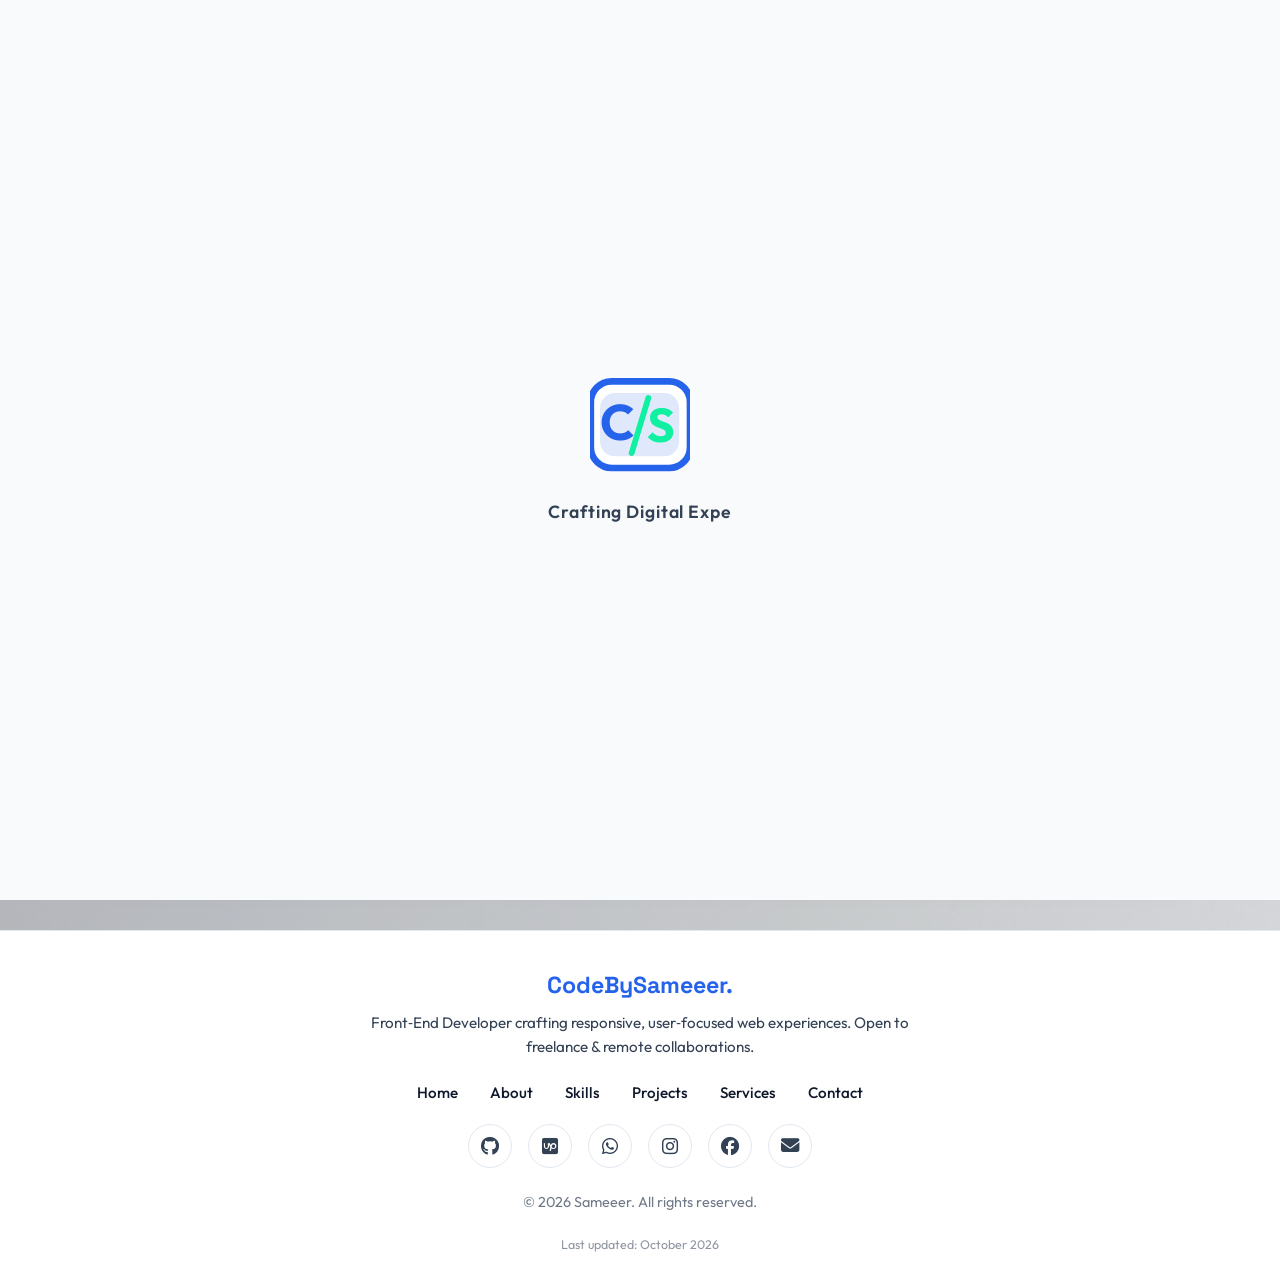
==== commit 71f7c128: "Enhance skills section with updated content and styling for skill levels" ====
--- a/index.html
+++ b/index.html
@@ -263,80 +263,156 @@
         </div>
       </section>
 
-      <!-- ---------- SKILLS ---------- -->
-      <section class="page" id="page-skills" data-page="skills">
-        <div class="skill_section">
-          <span class="section-tag">My Toolkit</span>
-          <h2>Skills &amp; Technologies</h2>
-          <p class="skills-intro">
-            I specialize in semantic HTML and modern CSS — the foundation of
-            every fast, accessible website.
-          </p>
-
-          <div class="skill-categories">
-            <div class="skill-category">
-              <h3 class="category-title"><i class="fas fa-layer-group"></i> Core Strengths</h3>
-              <div class="skill-grid">
-                <div class="skill-item">
-                  <div class="skill-icon-wrap"><i class="fab fa-html5 skill-icon"></i></div>
-                  <span class="skill-text">HTML5</span>
-                  <span class="skill-level">Advanced</span>
-                </div>
-                <div class="skill-item">
-                  <div class="skill-icon-wrap"><i class="fab fa-css3-alt skill-icon"></i></div>
-                  <span class="skill-text">CSS3</span>
-                  <span class="skill-level">Advanced</span>
-                </div>
-                <div class="skill-item">
-                  <div class="skill-icon-wrap"><i class="fas fa-mobile-screen-button skill-icon"></i></div>
-                  <span class="skill-text">Responsive Design</span>
-                  <span class="skill-level">Advanced</span>
-                </div>
-                <div class="skill-item">
-                  <div class="skill-icon-wrap"><i class="fas fa-universal-access skill-icon"></i></div>
-                  <span class="skill-text">Accessibility</span>
-                  <span class="skill-level">Intermediate</span>
-                </div>
-              </div>
-            </div>
-
-            <div class="skill-category">
-              <h3 class="category-title"><i class="fas fa-tools"></i> Tools I Use</h3>
-              <div class="skill-grid">
-                <div class="skill-item">
-                  <div class="skill-icon-wrap"><i class="fas fa-code skill-icon"></i></div>
-                  <span class="skill-text">VS Code</span>
-                  <span class="skill-level">Daily</span>
-                </div>
-                <div class="skill-item">
-                  <div class="skill-icon-wrap"><i class="fab fa-figma skill-icon"></i></div>
-                  <span class="skill-text">Figma</span>
-                  <span class="skill-level">Comfortable</span>
-                </div>
-                <div class="skill-item">
-                  <div class="skill-icon-wrap"><i class="fab fa-git-alt skill-icon"></i></div>
-                  <span class="skill-text">Git &amp; GitHub</span>
-                  <span class="skill-level">Working</span>
-                </div>
-                <div class="skill-item">
-                  <div class="skill-icon-wrap"><i class="fas fa-palette skill-icon"></i></div>
-                  <span class="skill-text">Canva</span>
-                  <span class="skill-level">Comfortable</span>
-                </div>
-              </div>
-            </div>
-          </div>
-
-          <p class="skills-note">
-            Currently deepening my JavaScript and Git workflow on the side.
-          </p>
-
-          <div class="skills-footer">
-            <a href="#projects" data-page="projects" class="hero-btn">See My Projects</a>
-            <a href="#contact" data-page="contact" class="hero-btn btn-outline">Work With Me</a>
-          </div>
-        </div>
-      </section>
+<!-- ---------- SKILLS ---------- -->
+<section class="page" id="page-skills" data-page="skills">
+  <div class="skill_section">
+    <span class="section-tag">My Toolkit</span>
+    <h2>Skills &amp; Technologies</h2>
+    <p class="skills-intro">
+      Strong at the front-end fundamentals — semantic HTML, modern CSS, and
+      responsive layouts. Now building on JavaScript and expanding into
+      frameworks and the back end.
+    </p>
+
+    <div class="skill-categories">
+
+      <!-- 1. CORE STRENGTHS -->
+      <div class="skill-category">
+        <h3 class="category-title">
+          <i class="fas fa-layer-group"></i> Core Strengths
+        </h3>
+        <div class="skill-grid">
+          <div class="skill-item">
+            <div class="skill-icon-wrap">
+              <i class="fab fa-html5 skill-icon"></i>
+            </div>
+            <span class="skill-text">HTML5</span>
+            <span class="skill-level level-advanced">Advanced</span>
+          </div>
+          <div class="skill-item">
+            <div class="skill-icon-wrap">
+              <i class="fab fa-css3-alt skill-icon"></i>
+            </div>
+            <span class="skill-text">CSS3</span>
+            <span class="skill-level level-advanced">Advanced</span>
+          </div>
+          <div class="skill-item">
+            <div class="skill-icon-wrap">
+              <i class="fas fa-mobile-screen-button skill-icon"></i>
+            </div>
+            <span class="skill-text">Responsive Design</span>
+            <span class="skill-level level-advanced">Advanced</span>
+          </div>
+          <div class="skill-item">
+            <div class="skill-icon-wrap">
+              <i class="fas fa-universal-access skill-icon"></i>
+            </div>
+            <span class="skill-text">Accessibility</span>
+            <span class="skill-level level-advanced">Advanced</span>
+          </div>
+          <div class="skill-item">
+            <div class="skill-icon-wrap">
+              <i class="fab fa-js skill-icon"></i>
+            </div>
+            <span class="skill-text">JavaScript</span>
+            <span class="skill-level level-intermediate">Intermediate</span>
+          </div>
+          <div class="skill-item">
+            <div class="skill-icon-wrap">
+              <i class="fab fa-git-alt skill-icon"></i>
+            </div>
+            <span class="skill-text">Git &amp; GitHub</span>
+            <span class="skill-level level-intermediate">Intermediate</span>
+          </div>
+        </div>
+      </div>
+
+      <!-- 2. CURRENTLY LEARNING -->
+      <div class="skill-category skill-category--learning">
+        <h3 class="category-title">
+          <i class="fas fa-graduation-cap"></i> Currently Learning
+        </h3>
+        <div class="skill-grid">
+          <div class="skill-item">
+            <div class="skill-icon-wrap">
+              <i class="fab fa-react skill-icon"></i>
+            </div>
+            <span class="skill-text">React</span>
+            <span class="skill-level level-learning">Learning</span>
+          </div>
+          <div class="skill-item">
+            <div class="skill-icon-wrap">
+              <i class="fas fa-wind skill-icon"></i>
+            </div>
+            <span class="skill-text">Tailwind CSS</span>
+            <span class="skill-level level-learning">Learning</span>
+          </div>
+          <div class="skill-item">
+            <div class="skill-icon-wrap">
+              <i class="fas fa-bolt skill-icon"></i>
+            </div>
+            <span class="skill-text">Vite &amp; npm</span>
+            <span class="skill-level level-learning">Learning</span>
+          </div>
+          <div class="skill-item">
+            <div class="skill-icon-wrap">
+              <i class="fas fa-server skill-icon"></i>
+            </div>
+            <span class="skill-text">Backend Basics</span>
+            <span class="skill-level level-learning">Learning</span>
+          </div>
+          <div class="skill-item">
+            <div class="skill-icon-wrap">
+              <i class="fab fa-python skill-icon"></i>
+            </div>
+            <span class="skill-text">Python</span>
+            <span class="skill-level level-learning">Learning</span>
+          </div>
+        </div>
+      </div>
+
+      <!-- 3. TOOLS -->
+      <div class="skill-category">
+        <h3 class="category-title">
+          <i class="fas fa-tools"></i> Tools I Use
+        </h3>
+        <div class="skill-grid">
+          <div class="skill-item">
+            <div class="skill-icon-wrap">
+              <i class="fas fa-code skill-icon"></i>
+            </div>
+            <span class="skill-text">VS Code</span>
+            <span class="skill-level">Daily</span>
+          </div>
+          <div class="skill-item">
+            <div class="skill-icon-wrap">
+              <i class="fab fa-figma skill-icon"></i>
+            </div>
+            <span class="skill-text">Figma</span>
+            <span class="skill-level">Comfortable</span>
+          </div>
+          <div class="skill-item">
+            <div class="skill-icon-wrap">
+              <i class="fas fa-palette skill-icon"></i>
+            </div>
+            <span class="skill-text">Canva</span>
+            <span class="skill-level">Comfortable</span>
+          </div>
+        </div>
+      </div>
+
+    </div>
+
+    <div class="skills-footer">
+      <a href="#projects" data-page="projects" class="hero-btn"
+        >See My Projects</a
+      >
+      <a href="#contact" data-page="contact" class="hero-btn btn-outline"
+        >Work With Me</a
+      >
+    </div>
+  </div>
+</section>
 
       <!-- ---------- PROJECTS ---------- -->
       <section class="page" id="page-projects" data-page="projects">
--- a/styles.css
+++ b/styles.css
@@ -2909,4 +2909,89 @@
         width: 100%;
         margin-left: 0;
     }
+}
+
+
+
+/* ============================================================
+   SKILLS — level badges + learning accent
+   ============================================================ */
+
+/* Level badges */
+.skill-level {
+    font-size: var(--fs-body-xs);
+    font-weight: 700;
+    padding: 0.25rem 0.8rem;
+    border-radius: 20px;
+    letter-spacing: 0.03em;
+    display: inline-block;
+}
+
+.skill-level.level-advanced {
+    color: #047857;
+    background: rgba(15, 240, 161, 0.18);
+    border: 1px solid rgba(15, 240, 161, 0.35);
+}
+
+.dark-theme .skill-level.level-advanced {
+    color: var(--secondary-color);
+    background: rgba(45, 212, 191, 0.15);
+    border-color: rgba(45, 212, 191, 0.35);
+}
+
+.skill-level.level-intermediate {
+    color: #2563EB;
+    background: rgba(37, 99, 235, 0.12);
+    border: 1px solid rgba(37, 99, 235, 0.3);
+}
+
+.dark-theme .skill-level.level-intermediate {
+    color: #93C5FD;
+    background: rgba(96, 165, 250, 0.15);
+    border-color: rgba(96, 165, 250, 0.35);
+}
+
+.skill-level.level-learning {
+    color: #B45309;
+    background: rgba(245, 158, 11, 0.15);
+    border: 1px solid rgba(245, 158, 11, 0.35);
+}
+
+.dark-theme .skill-level.level-learning {
+    color: #FCD34D;
+    background: rgba(252, 211, 77, 0.12);
+    border-color: rgba(252, 211, 77, 0.3);
+}
+
+/* Learning category: amber accent */
+.skill-category--learning {
+    position: relative;
+    border-color: rgba(245, 158, 11, 0.3);
+}
+
+.skill-category--learning .category-title i {
+    color: #F59E0B;
+}
+
+.skill-category--learning::before {
+    content: "";
+    position: absolute;
+    left: 0;
+    top: 15%;
+    bottom: 15%;
+    width: 3px;
+    border-radius: 0 3px 3px 0;
+    background: linear-gradient(180deg, #F59E0B, #FCD34D);
+}
+
+.skill-category--learning:hover {
+    border-color: rgba(245, 158, 11, 0.5);
+}
+
+/* Mobile */
+@media (max-width: 760px) {
+    .skill-level {
+        font-size: 0.7rem;
+        padding: 0.2rem 0.65rem;
+    }
 }
--- a/media.css
+++ b/media.css
@@ -1,637 +1,637 @@
-/* ===== Global media defaults ===== */
-img,
-video {
-    max-width: 100%;
-    height: auto;
-}
-
-.container {
-    padding: 2rem;
-}
-
-@media (min-width: 760px) {
-    .container {
-        padding: 3rem;
-    }
-}
-
-/* ===== Tablet (761px – 1030px) ===== */
-@media (min-width: 761px) and (max-width: 1030px) {
-    .navbar {
-        padding: 1rem 2rem;
-    }
-
-    .nav-links {
-        flex-direction: row;
-        gap: 1rem;
-    }
-
-    .hero {
-        padding: 6rem 2rem 4rem;
-    }
-
-    .hero-image img {
-        width: 120px;
-        height: 120px;
-    }
-
-    .container,
-    .about-container {
-        padding: 2rem;
-    }
-
-    .profile-pic {
-        width: 200px;
-        height: 200px;
-    }
-
-    .skill_section {
-        padding: 12rem 2rem 5rem;
-    }
-
-    .project-grid {
-        grid-template-columns: repeat(auto-fit, minmax(280px, 1fr));
-        gap: 2rem;
-    }
-
-    .contact {
-        padding: 8rem 2rem 5rem;
-        gap: 40px;
-    }
-
-    .contact-form {
-        padding: 2rem;
-    }
-
-    .site-footer {
-        padding: 1.8rem 1rem;
-    }
-
-    .footer-brand {
-        font-size: 1.3rem;
-    }
-
-    .footer-links {
-        gap: 0.4rem;
-    }
-
-    .footer-links a {
-        font-size: 0.88rem;
-    }
-}
-
-/* ===== Laptop (1031px – 1439px) ===== */
-@media (min-width: 1031px) and (max-width: 1439px) {
-    .navbar {
-        padding: 1rem 3rem;
-    }
-
-    .hero {
-        padding: 7rem 2rem 5rem;
-    }
-
-    .container,
-    .about-container {
-        padding: 2.5rem;
-    }
-
-    .project-grid {
-        grid-template-columns: repeat(auto-fit, minmax(300px, 1fr));
-        gap: 2.5rem;
-    }
-}
-
-/* ===== Desktop (1440px+) ===== */
-@media (min-width: 1440px) {
-    .navbar {
-        padding: 1rem 4rem;
-    }
-
-    .hero {
-        padding: 8rem 2rem 6rem;
-    }
-
-    .container,
-    .about-container {
-        padding: 3rem;
-    }
-
-    .project-grid {
-        grid-template-columns: repeat(auto-fit, minmax(400px, 1fr));
-        gap: 3rem;
-    }
-}
-
-/* ===== Shared section breakpoints ===== */
-@media (max-width: 980px) {
-    .about {
-        padding-top: 1.2rem;
-    }
-
-    .about-container {
-        grid-template-columns: 1fr;
-        margin-top: 5rem;
-        text-align: center;
-    }
-
-    .about-text h2::after {
-        left: 50%;
-        transform: translateX(-50%);
-    }
-
-    .about-info,
-    .about-actions {
-        justify-content: center;
-    }
-
-    .about-highlights,
-    .focus-grid {
-        grid-template-columns: 1fr 1fr;
-    }
-}
-
-@media (max-width: 920px) {
-    .contact-layout {
-        grid-template-columns: 1fr;
-    }
-
-    .contact-cards {
-        grid-template-columns: repeat(auto-fit, minmax(210px, 1fr));
-    }
-}
-
-/* ===== Mobile (<= 760px) ===== */
-@media (max-width: 760px) {
-    .navbar {
-        padding: 1rem 1.5rem;
-        z-index: 1004;
-    }
-
-    .nav_2 .nav-links,
-    .nav_1 .logo {
-        display: none;
-    }
-
-    .nav_1 .brand-logo-link {
-        position: fixed;
-        top: 15px;
-        left: 24px;
-        z-index: 1003;
-    }
-
-    .nav_1 .brand-mark {
-        height: 34px;
-    }
-
-    .nav-links a {
-        font-size: var(--fs-body);
-        padding: 0.5rem 0;
-    }
-
-    /* ===== Hero ===== */
-    .hero {
-        padding: 5.8rem 1rem 2.5rem;
-        min-height: 100svh;
-    }
-
-    .hero::after {
-        display: none;
-    }
-
-    .hero-content {
-        padding: 1rem;
-        gap: 0.85rem;
-        height: auto;
-        min-height: 0;
-    }
-
-    .hero-image {
-        animation: none;
-    }
-
-    .hero-image img {
-        width: 100px;
-        height: 100px;
-    }
-
-    .hero-tag,
-    .hero-stats,
-    .hero .social-links h3 {
-        display: none;
-    }
-
-    .section-heading {
-        font-size: clamp(1.85rem, 8vw, 2.15rem);
-        white-space: normal;
-    }
-
-    #typing-text {
-        font-size: 1.05rem;
-    }
-
-    .hero-description {
-        font-size: var(--fs-body-sm);
-        margin-bottom: 1rem;
-    }
-
-    .hero .social-links a {
-        font-size: 1.15rem;
-    }
-
-    /* ===== Containers ===== */
-    .container {
-        padding: 1.5rem;
-    }
-
-    .profile-pic {
-        width: 150px;
-        height: 150px;
-        max-width: 210px;
-        margin-bottom: 2rem;
-    }
-
-    .about-text {
-        text-align: center;
-    }
-
-    /* ===== Projects ===== */
-    .projects h2 {
-        margin-bottom: 1.5rem;
-    }
-
-    .project-grid {
-        grid-template-columns: 1fr;
-        gap: 1rem;
-        padding: 2rem 1rem;
-    }
-
-    .project-card {
-        margin-top: 20px;
-        padding: 1rem;
-        border-radius: 16px;
-    }
-
-    .project-card img {
-        height: auto;
-    }
-
-    /* ===== Contact form ===== */
-    .contact-form {
-        width: 95%;
-        padding: 1rem;
-        border-radius: 16px;
-        box-shadow: 0 8px 18px rgba(2, 6, 23, 0.1);
-    }
-
-    /* Scoped heading sizes — was too broad before */
-    .section-heading {
-        font-size: clamp(1.85rem, 8vw, 2.15rem);
-    }
-
-    .about-text h2,
-    .contact h2,
-    .skill_section h2,
-    .services h2 {
-        font-size: clamp(1.7rem, 7vw, 2rem);
-    }
-
-    .project-body h3,
-    .service-card h3,
-    .contact-card h3,
-    .process-step h4 {
-        font-size: 1.1rem;
-    }
-
-    /* ===== Case study on mobile ===== */
-    .case-study {
-        padding: 1rem;
-        border-radius: 18px;
-        margin-bottom: 2rem;
-    }
-
-    .case-study-footer {
-        flex-direction: column;
-        align-items: flex-start;
-    }
-
-    /* ===== Mobile menu toggle ===== */
-    .menu-toggle {
-        display: inline-flex;
-        align-items: center;
-        justify-content: center;
-        width: 35px;
-        height: 35px;
-        z-index: 1003;
-        background: transparent;
-        border-radius: 6px;
-        padding: 0;
-        cursor: pointer;
-        transition: all 0.2s ease-out;
-        margin-bottom: 0;
-        border: 1px solid transparent;
-    }
-
-    .menu-toggle:hover {
-        border-color: var(--toggle-border-color);
-    }
-
-    .menu-toggle::before {
-        content: '\2630';
-        display: inline-block;
-        font-size: 23px;
-        color: var(--primary-color);
-        line-height: 1;
-        transform: rotate(0deg);
-        transition: transform 0.25s ease-out;
-    }
-
-    .menu-toggle.active::before {
-        content: '\00D7';
-        transform: rotate(180deg);
-        font-size: 40px;
-    }
-
-    /* ===== Mobile menu panel ===== */
-    .mobile-menu {
-        position: fixed;
-        top: 0;
-        right: 0;
-        left: 0;
-        width: 100%;
-        min-height: 60dvh;
-        background: var(--mobile-menu-color);
-        backdrop-filter: blur(4px);
-        box-shadow: -2px 0 8px rgba(0, 0, 0, 0.2);
-        transition: transform 0.34s cubic-bezier(0.2, 0.8, 0.2, 1), opacity 0.2s ease-out, visibility 0.2s ease-out, background-color 0.3s ease;
-        z-index: 1002;
-        opacity: 0;
-        visibility: hidden;
-        pointer-events: none;
-        transform: translateY(-110%);
-        display: flex;
-        flex-direction: column;
-        justify-content: flex-start;
-        align-items: center;
-        border-bottom: 4px solid var(--heading-text-color);
-        border-radius: 0 0 20px 20px;
-        padding-top: 5rem;
-        touch-action: pan-y;
-    }
-
-    .mobile-menu h2 {
-        display: none;
-    }
-
-    .mobile-menu.active {
-        opacity: 1;
-        visibility: visible;
-        pointer-events: auto;
-        transform: translateY(0);
-    }
-
-    .mobile-menu .nav-links {
-        display: block;
-        margin-top: 0;
-    }
-
-    .mobile-menu .nav-links ul {
-        display: flex;
-        flex-direction: column;
-        gap: 1.2rem;
-        align-items: center;
-        width: 100%;
-    }
-
-    .mobile-menu .nav-links a {
-        display: block;
-        font-size: 1.15rem;
-        color: var(--heading-text-color);
-        transition: all 0.2s ease-out;
-        padding: 0;
-    }
-
-    .mobile-menu .nav-links a:hover,
-    .mobile-menu .nav-links a.active {
-        color: var(--secondary-color);
-        border-color: var(--secondary-color);
-        transform: translateY(-1px);
-    }
-
-    .mobile-menu .close-btn {
-        display: none;
-    }
-
-    /* ===== Menu overlay ===== */
-    .menu-overlay {
-        position: fixed;
-        top: 0;
-        left: 0;
-        width: 100%;
-        height: 100%;
-        background: rgba(0, 0, 0, 0.422);
-        display: block;
-        opacity: 0;
-        pointer-events: none;
-        transition: opacity 0.25s ease-out;
-        z-index: 1001;
-    }
-
-    .menu-overlay.active {
-        display: block;
-        opacity: 1;
-        backdrop-filter: blur(3px);
-        pointer-events: auto;
-    }
-
-    /* ===== About ===== */
-    .about {
-        padding: 1rem 1rem 2.3rem;
-        min-height: 100svh;
-    }
-
-    .about-glow {
-        display: none;
-    }
-
-    .about-container {
-        margin-top: 4.8rem;
-        margin-bottom: 0;
-        padding: 1rem;
-        border-radius: 20px;
-        box-shadow: 0 10px 22px rgba(2, 6, 23, 0.1);
-    }
-
-    .status-chip,
-    .about-highlights,
-    .focus-grid {
-        display: none;
-    }
-
-    .about-intro {
-        font-size: var(--fs-body-sm);
-        line-height: 1.7;
-    }
-
-    .about-info {
-        gap: 0.55rem;
-    }
-
-    .about-info .info-item:nth-child(3) {
-        display: none;
-    }
-
-    .about-actions {
-        margin-top: 0.2rem;
-    }
-
-    /* ===== Skills ===== */
-    .skill_section {
-        padding: 6rem 1rem 2.6rem;
-        min-height: 100svh;
-    }
-
-    .skills-intro,
-    .skills-footer .btn-outline {
-        display: none;
-    }
-
-    .skill-grid {
-        grid-template-columns: repeat(2, minmax(0, 1fr));
-        gap: 0.7rem;
-        padding: 1rem;
-        border-radius: 16px;
-        box-shadow: 0 10px 22px rgba(2, 6, 23, 0.1);
-    }
-
-    .skill-item {
-        padding: 1rem 0.6rem;
-        box-shadow: none;
-    }
-
-    .skill-icon {
-        font-size: 1.6rem;
-        margin-bottom: 0.45rem;
-    }
-
-    .skill-text {
-        font-size: var(--fs-body-sm);
-    }
-
-    /* ===== Projects ===== */
-    .projects {
-        padding: 6rem 1rem 2.6rem;
-        min-height: 100svh;
-    }
-
-    .project-metrics,
-    .project-card .project-tech {
-        display: none;
-    }
-
-    .projects-intro {
-        font-size: var(--fs-body-sm);
-        margin-bottom: 1.3rem;
-    }
-
-    .project-card p {
-        margin-bottom: 1rem;
-        font-size: var(--fs-body-sm);
-    }
-
-    /* ===== Contact ===== */
-    .contact {
-        padding: 6rem 1rem 2.6rem;
-        min-height: 100svh;
-    }
-
-    .contact-cards {
-        display: none;
-    }
-
-    .contact-intro {
-        font-size: var(--fs-body-sm);
-        margin-bottom: 1rem;
-    }
-
-    .contact-layout {
-        grid-template-columns: 1fr;
-        gap: 0.75rem;
-        max-width: 620px;
-    }
-
-    .contact-form input,
-    .contact-form textarea {
-        font-size: var(--fs-body-sm);
-    }
-
-    .contact-form button {
-        width: 100%;
-        margin-top: 0.2rem;
-    }
-
-    /* ===== Footer ===== */
-    .site-footer {
-        padding: 1.45rem 1rem;
-    }
-
-    .footer-inner {
-        gap: 0.7rem;
-    }
-
-    .footer-brand {
-        font-size: 1.2rem;
-    }
-
-    .footer-copy {
-        font-size: var(--fs-body-xs);
-    }
-
-    .footer-links {
-        display: none;
-    }
-
-    .footer-social a {
-        width: 34px;
-        height: 34px;
-        font-size: 1rem;
-    }
-}
-
-/* ===== Small phones ===== */
-@media (max-width: 640px) {
-    .about {
-        padding: 1rem 1rem 2.8rem;
-    }
-
-    .about-container {
-        margin-top: 4.8rem;
-        border-radius: 22px;
-    }
-}
-
-/* ===== Extra small phones ===== */
-@media (max-width: 480px) {
-    .hero-image img {
-        width: 90px;
-        height: 90px;
-    }
-
-    .hero-content {
-        gap: 0.55rem;
-    }
-
-    .hero-btn {
-        width: 100%;
-        font-size: 0.8rem;
-        margin-top: 0.5rem;
-    }
-
-    .btn-outline {
-        margin-left: 0;
-    }
-
-    .error-actions .hero-btn {
-        width: 100%;
-        margin-left: 0;
-    }
+/* ===== Global media defaults ===== */
+img,
+video {
+    max-width: 100%;
+    height: auto;
+}
+
+.container {
+    padding: 2rem;
+}
+
+@media (min-width: 760px) {
+    .container {
+        padding: 3rem;
+    }
+}
+
+/* ===== Tablet (761px – 1030px) ===== */
+@media (min-width: 761px) and (max-width: 1030px) {
+    .navbar {
+        padding: 1rem 2rem;
+    }
+
+    .nav-links {
+        flex-direction: row;
+        gap: 1rem;
+    }
+
+    .hero {
+        padding: 6rem 2rem 4rem;
+    }
+
+    .hero-image img {
+        width: 120px;
+        height: 120px;
+    }
+
+    .container,
+    .about-container {
+        padding: 2rem;
+    }
+
+    .profile-pic {
+        width: 200px;
+        height: 200px;
+    }
+
+    .skill_section {
+        padding: 12rem 2rem 5rem;
+    }
+
+    .project-grid {
+        grid-template-columns: repeat(auto-fit, minmax(280px, 1fr));
+        gap: 2rem;
+    }
+
+    .contact {
+        padding: 8rem 2rem 5rem;
+        gap: 40px;
+    }
+
+    .contact-form {
+        padding: 2rem;
+    }
+
+    .site-footer {
+        padding: 1.8rem 1rem;
+    }
+
+    .footer-brand {
+        font-size: 1.3rem;
+    }
+
+    .footer-links {
+        gap: 0.4rem;
+    }
+
+    .footer-links a {
+        font-size: 0.88rem;
+    }
+}
+
+/* ===== Laptop (1031px – 1439px) ===== */
+@media (min-width: 1031px) and (max-width: 1439px) {
+    .navbar {
+        padding: 1rem 3rem;
+    }
+
+    .hero {
+        padding: 7rem 2rem 5rem;
+    }
+
+    .container,
+    .about-container {
+        padding: 2.5rem;
+    }
+
+    .project-grid {
+        grid-template-columns: repeat(auto-fit, minmax(300px, 1fr));
+        gap: 2.5rem;
+    }
+}
+
+/* ===== Desktop (1440px+) ===== */
+@media (min-width: 1440px) {
+    .navbar {
+        padding: 1rem 4rem;
+    }
+
+    .hero {
+        padding: 8rem 2rem 6rem;
+    }
+
+    .container,
+    .about-container {
+        padding: 3rem;
+    }
+
+    .project-grid {
+        grid-template-columns: repeat(auto-fit, minmax(400px, 1fr));
+        gap: 3rem;
+    }
+}
+
+/* ===== Shared section breakpoints ===== */
+@media (max-width: 980px) {
+    .about {
+        padding-top: 1.2rem;
+    }
+
+    .about-container {
+        grid-template-columns: 1fr;
+        margin-top: 5rem;
+        text-align: center;
+    }
+
+    .about-text h2::after {
+        left: 50%;
+        transform: translateX(-50%);
+    }
+
+    .about-info,
+    .about-actions {
+        justify-content: center;
+    }
+
+    .about-highlights,
+    .focus-grid {
+        grid-template-columns: 1fr 1fr;
+    }
+}
+
+@media (max-width: 920px) {
+    .contact-layout {
+        grid-template-columns: 1fr;
+    }
+
+    .contact-cards {
+        grid-template-columns: repeat(auto-fit, minmax(210px, 1fr));
+    }
+}
+
+/* ===== Mobile (<= 760px) ===== */
+@media (max-width: 760px) {
+    .navbar {
+        padding: 1rem 1.5rem;
+        z-index: 1004;
+    }
+
+    .nav_2 .nav-links,
+    .nav_1 .logo {
+        display: none;
+    }
+
+    .nav_1 .brand-logo-link {
+        position: fixed;
+        top: 15px;
+        left: 24px;
+        z-index: 1003;
+    }
+
+    .nav_1 .brand-mark {
+        height: 34px;
+    }
+
+    .nav-links a {
+        font-size: var(--fs-body);
+        padding: 0.5rem 0;
+    }
+
+    /* ===== Hero ===== */
+    .hero {
+        padding: 5.8rem 1rem 2.5rem;
+        min-height: 100svh;
+    }
+
+    .hero::after {
+        display: none;
+    }
+
+    .hero-content {
+        padding: 1rem;
+        gap: 0.85rem;
+        height: auto;
+        min-height: 0;
+    }
+
+    .hero-image {
+        animation: none;
+    }
+
+    .hero-image img {
+        width: 100px;
+        height: 100px;
+    }
+
+    .hero-tag,
+    .hero-stats,
+    .hero .social-links h3 {
+        display: none;
+    }
+
+    .section-heading {
+        font-size: clamp(1.85rem, 8vw, 2.15rem);
+        white-space: normal;
+    }
+
+    #typing-text {
+        font-size: 1.05rem;
+    }
+
+    .hero-description {
+        font-size: var(--fs-body-sm);
+        margin-bottom: 1rem;
+    }
+
+    .hero .social-links a {
+        font-size: 1.15rem;
+    }
+
+    /* ===== Containers ===== */
+    .container {
+        padding: 1.5rem;
+    }
+
+    .profile-pic {
+        width: 150px;
+        height: 150px;
+        max-width: 210px;
+        margin-bottom: 2rem;
+    }
+
+    .about-text {
+        text-align: center;
+    }
+
+    /* ===== Projects ===== */
+    .projects h2 {
+        margin-bottom: 1.5rem;
+    }
+
+    .project-grid {
+        grid-template-columns: 1fr;
+        gap: 1rem;
+        padding: 2rem 1rem;
+    }
+
+    .project-card {
+        margin-top: 20px;
+        padding: 1rem;
+        border-radius: 16px;
+    }
+
+    .project-card img {
+        height: auto;
+    }
+
+    /* ===== Contact form ===== */
+    .contact-form {
+        width: 95%;
+        padding: 1rem;
+        border-radius: 16px;
+        box-shadow: 0 8px 18px rgba(2, 6, 23, 0.1);
+    }
+
+    /* Scoped heading sizes — was too broad before */
+    .section-heading {
+        font-size: clamp(1.85rem, 8vw, 2.15rem);
+    }
+
+    .about-text h2,
+    .contact h2,
+    .skill_section h2,
+    .services h2 {
+        font-size: clamp(1.7rem, 7vw, 2rem);
+    }
+
+    .project-body h3,
+    .service-card h3,
+    .contact-card h3,
+    .process-step h4 {
+        font-size: 1.1rem;
+    }
+
+    /* ===== Case study on mobile ===== */
+    .case-study {
+        padding: 1rem;
+        border-radius: 18px;
+        margin-bottom: 2rem;
+    }
+
+    .case-study-footer {
+        flex-direction: column;
+        align-items: flex-start;
+    }
+
+    /* ===== Mobile menu toggle ===== */
+    .menu-toggle {
+        display: inline-flex;
+        align-items: center;
+        justify-content: center;
+        width: 35px;
+        height: 35px;
+        z-index: 1003;
+        background: transparent;
+        border-radius: 6px;
+        padding: 0;
+        cursor: pointer;
+        transition: all 0.2s ease-out;
+        margin-bottom: 0;
+        border: 1px solid transparent;
+    }
+
+    .menu-toggle:hover {
+        border-color: var(--toggle-border-color);
+    }
+
+    .menu-toggle::before {
+        content: '\2630';
+        display: inline-block;
+        font-size: 23px;
+        color: var(--primary-color);
+        line-height: 1;
+        transform: rotate(0deg);
+        transition: transform 0.25s ease-out;
+    }
+
+    .menu-toggle.active::before {
+        content: '\00D7';
+        transform: rotate(180deg);
+        font-size: 40px;
+    }
+
+    /* ===== Mobile menu panel ===== */
+    .mobile-menu {
+        position: fixed;
+        top: 0;
+        right: 0;
+        left: 0;
+        width: 100%;
+        min-height: 60dvh;
+        background: var(--mobile-menu-color);
+        backdrop-filter: blur(4px);
+        box-shadow: -2px 0 8px rgba(0, 0, 0, 0.2);
+        transition: transform 0.34s cubic-bezier(0.2, 0.8, 0.2, 1), opacity 0.2s ease-out, visibility 0.2s ease-out, background-color 0.3s ease;
+        z-index: 1002;
+        opacity: 0;
+        visibility: hidden;
+        pointer-events: none;
+        transform: translateY(-110%);
+        display: flex;
+        flex-direction: column;
+        justify-content: flex-start;
+        align-items: center;
+        border-bottom: 4px solid var(--heading-text-color);
+        border-radius: 0 0 20px 20px;
+        padding-top: 5rem;
+        touch-action: pan-y;
+    }
+
+    .mobile-menu h2 {
+        display: none;
+    }
+
+    .mobile-menu.active {
+        opacity: 1;
+        visibility: visible;
+        pointer-events: auto;
+        transform: translateY(0);
+    }
+
+    .mobile-menu .nav-links {
+        display: block;
+        margin-top: 0;
+    }
+
+    .mobile-menu .nav-links ul {
+        display: flex;
+        flex-direction: column;
+        gap: 1.2rem;
+        align-items: center;
+        width: 100%;
+    }
+
+    .mobile-menu .nav-links a {
+        display: block;
+        font-size: 1.15rem;
+        color: var(--heading-text-color);
+        transition: all 0.2s ease-out;
+        padding: 0;
+    }
+
+    .mobile-menu .nav-links a:hover,
+    .mobile-menu .nav-links a.active {
+        color: var(--secondary-color);
+        border-color: var(--secondary-color);
+        transform: translateY(-1px);
+    }
+
+    .mobile-menu .close-btn {
+        display: none;
+    }
+
+    /* ===== Menu overlay ===== */
+    .menu-overlay {
+        position: fixed;
+        top: 0;
+        left: 0;
+        width: 100%;
+        height: 100%;
+        background: rgba(0, 0, 0, 0.422);
+        display: block;
+        opacity: 0;
+        pointer-events: none;
+        transition: opacity 0.25s ease-out;
+        z-index: 1001;
+    }
+
+    .menu-overlay.active {
+        display: block;
+        opacity: 1;
+        backdrop-filter: blur(3px);
+        pointer-events: auto;
+    }
+
+    /* ===== About ===== */
+    .about {
+        padding: 1rem 1rem 2.3rem;
+        min-height: 100svh;
+    }
+
+    .about-glow {
+        display: none;
+    }
+
+    .about-container {
+        margin-top: 4.8rem;
+        margin-bottom: 0;
+        padding: 1rem;
+        border-radius: 20px;
+        box-shadow: 0 10px 22px rgba(2, 6, 23, 0.1);
+    }
+
+    .status-chip,
+    .about-highlights,
+    .focus-grid {
+        display: none;
+    }
+
+    .about-intro {
+        font-size: var(--fs-body-sm);
+        line-height: 1.7;
+    }
+
+    .about-info {
+        gap: 0.55rem;
+    }
+
+    .about-info .info-item:nth-child(3) {
+        display: none;
+    }
+
+    .about-actions {
+        margin-top: 0.2rem;
+    }
+
+    /* ===== Skills ===== */
+    .skill_section {
+        padding: 6rem 1rem 2.6rem;
+        min-height: 100svh;
+    }
+
+    .skills-intro,
+    .skills-footer .btn-outline {
+        display: none;
+    }
+
+    .skill-grid {
+        grid-template-columns: repeat(2, minmax(0, 1fr));
+        gap: 0.7rem;
+        padding: 1rem;
+        border-radius: 16px;
+        box-shadow: 0 10px 22px rgba(2, 6, 23, 0.1);
+    }
+
+    .skill-item {
+        padding: 1rem 0.6rem;
+        box-shadow: none;
+    }
+
+    .skill-icon {
+        font-size: 1.6rem;
+        margin-bottom: 0.45rem;
+    }
+
+    .skill-text {
+        font-size: var(--fs-body-sm);
+    }
+
+    /* ===== Projects ===== */
+    .projects {
+        padding: 6rem 1rem 2.6rem;
+        min-height: 100svh;
+    }
+
+    .project-metrics,
+    .project-card .project-tech {
+        display: none;
+    }
+
+    .projects-intro {
+        font-size: var(--fs-body-sm);
+        margin-bottom: 1.3rem;
+    }
+
+    .project-card p {
+        margin-bottom: 1rem;
+        font-size: var(--fs-body-sm);
+    }
+
+    /* ===== Contact ===== */
+    .contact {
+        padding: 6rem 1rem 2.6rem;
+        min-height: 100svh;
+    }
+
+    .contact-cards {
+        display: none;
+    }
+
+    .contact-intro {
+        font-size: var(--fs-body-sm);
+        margin-bottom: 1rem;
+    }
+
+    .contact-layout {
+        grid-template-columns: 1fr;
+        gap: 0.75rem;
+        max-width: 620px;
+    }
+
+    .contact-form input,
+    .contact-form textarea {
+        font-size: var(--fs-body-sm);
+    }
+
+    .contact-form button {
+        width: 100%;
+        margin-top: 0.2rem;
+    }
+
+    /* ===== Footer ===== */
+    .site-footer {
+        padding: 1.45rem 1rem;
+    }
+
+    .footer-inner {
+        gap: 0.7rem;
+    }
+
+    .footer-brand {
+        font-size: 1.2rem;
+    }
+
+    .footer-copy {
+        font-size: var(--fs-body-xs);
+    }
+
+    .footer-links {
+        display: none;
+    }
+
+    .footer-social a {
+        width: 34px;
+        height: 34px;
+        font-size: 1rem;
+    }
+}
+
+/* ===== Small phones ===== */
+@media (max-width: 640px) {
+    .about {
+        padding: 1rem 1rem 2.8rem;
+    }
+
+    .about-container {
+        margin-top: 4.8rem;
+        border-radius: 22px;
+    }
+}
+
+/* ===== Extra small phones ===== */
+@media (max-width: 480px) {
+    .hero-image img {
+        width: 90px;
+        height: 90px;
+    }
+
+    .hero-content {
+        gap: 0.55rem;
+    }
+
+    .hero-btn {
+        width: 100%;
+        font-size: 0.8rem;
+        margin-top: 0.5rem;
+    }
+
+    .btn-outline {
+        margin-left: 0;
+    }
+
+    .error-actions .hero-btn {
+        width: 100%;
+        margin-left: 0;
+    }
 }
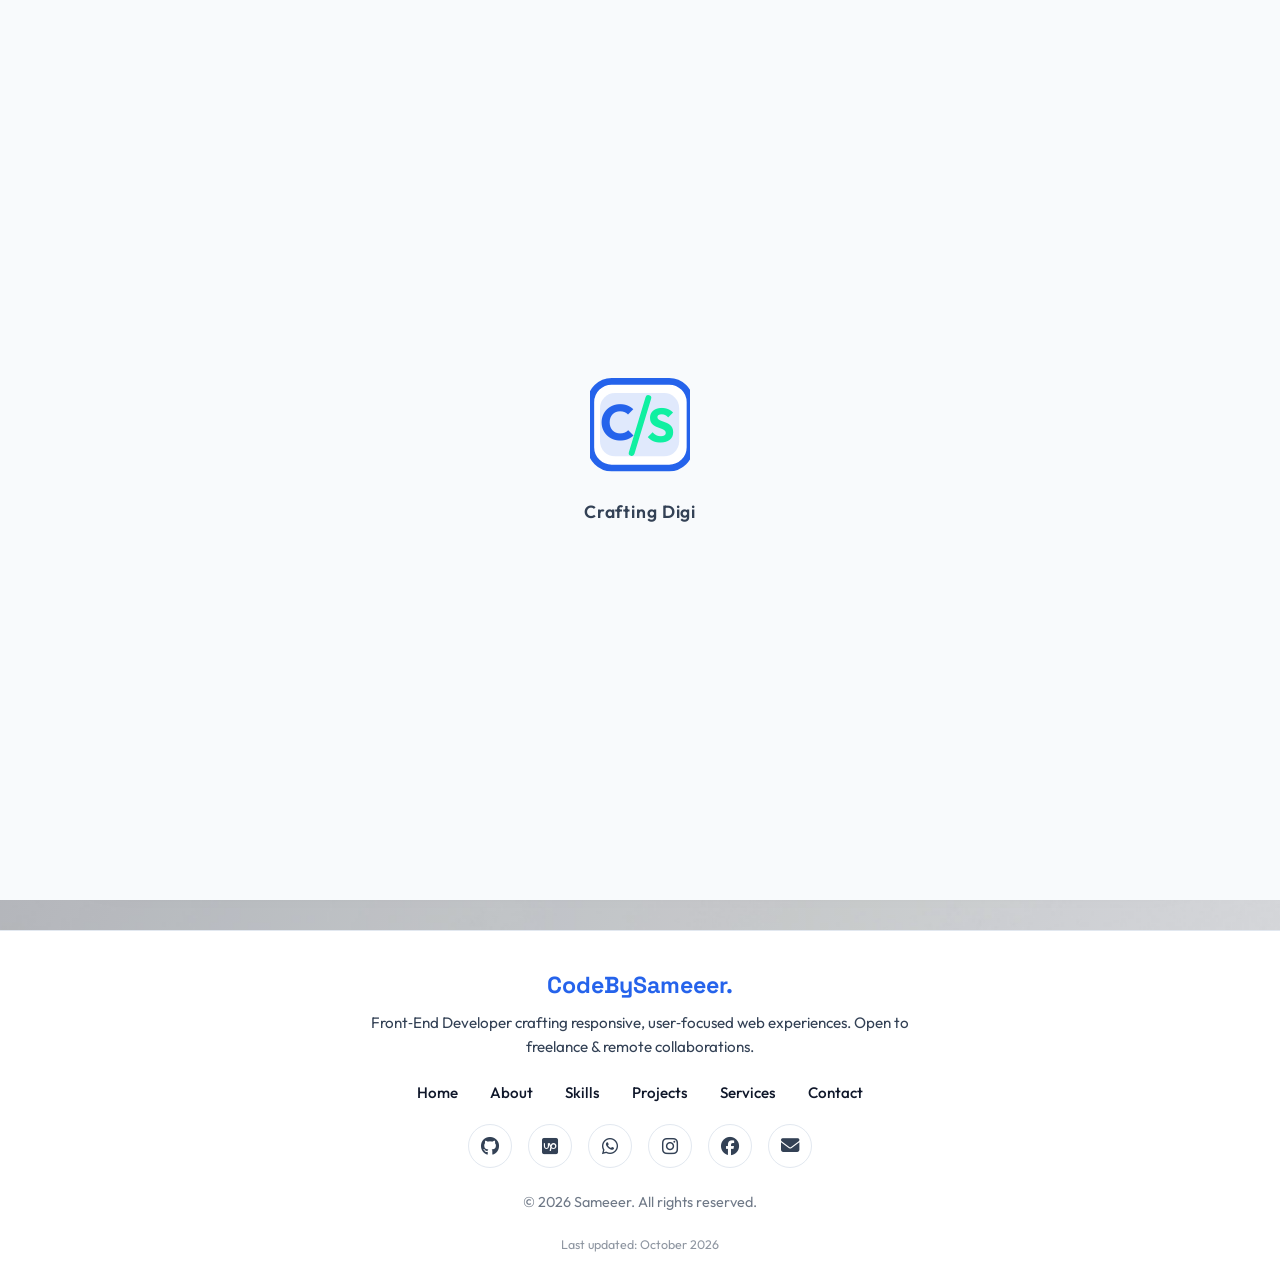
==== commit 687c97b2: "Update meta tags and enhance skills section with improved styling and structure" ====
--- a/index.html
+++ b/index.html
@@ -37,14 +37,14 @@
 
     <meta property="og:title" content="CodeBySameeer – Front-End Developer" />
     <meta property="og:description" content="Building responsive, user-focused web experiences for small businesses and creators." />
-    <meta property="og:image" content="https://codebysameeer.netlify.app/images/og-cover.svg" />
+    <meta property="og:image" content="https://codebysameeer.netlify.app/images/logo-dark.png" />
     <meta property="og:url" content="https://codebysameeer.netlify.app/" />
     <meta property="og:type" content="website" />
 
     <meta name="twitter:card" content="summary_large_image" />
     <meta name="twitter:title" content="CodeBySameeer – Front-End Developer" />
     <meta name="twitter:description" content="Building responsive, user-focused web experiences for small businesses and creators." />
-    <meta name="twitter:image" content="https://codebysameeer.netlify.app/images/og-cover.svg" />
+    <meta name="twitter:image" content="https://codebysameeer.netlify.app/images/logo-dark.png" />
 
     <link rel="canonical" href="https://codebysameeer.netlify.app/" />
 
@@ -263,156 +263,124 @@
         </div>
       </section>
 
-<!-- ---------- SKILLS ---------- -->
-<section class="page" id="page-skills" data-page="skills">
-  <div class="skill_section">
-    <span class="section-tag">My Toolkit</span>
-    <h2>Skills &amp; Technologies</h2>
-    <p class="skills-intro">
-      Strong at the front-end fundamentals — semantic HTML, modern CSS, and
-      responsive layouts. Now building on JavaScript and expanding into
-      frameworks and the back end.
-    </p>
-
-    <div class="skill-categories">
-
-      <!-- 1. CORE STRENGTHS -->
-      <div class="skill-category">
-        <h3 class="category-title">
-          <i class="fas fa-layer-group"></i> Core Strengths
-        </h3>
-        <div class="skill-grid">
-          <div class="skill-item">
-            <div class="skill-icon-wrap">
-              <i class="fab fa-html5 skill-icon"></i>
-            </div>
-            <span class="skill-text">HTML5</span>
-            <span class="skill-level level-advanced">Advanced</span>
-          </div>
-          <div class="skill-item">
-            <div class="skill-icon-wrap">
-              <i class="fab fa-css3-alt skill-icon"></i>
-            </div>
-            <span class="skill-text">CSS3</span>
-            <span class="skill-level level-advanced">Advanced</span>
-          </div>
-          <div class="skill-item">
-            <div class="skill-icon-wrap">
-              <i class="fas fa-mobile-screen-button skill-icon"></i>
-            </div>
-            <span class="skill-text">Responsive Design</span>
-            <span class="skill-level level-advanced">Advanced</span>
-          </div>
-          <div class="skill-item">
-            <div class="skill-icon-wrap">
-              <i class="fas fa-universal-access skill-icon"></i>
-            </div>
-            <span class="skill-text">Accessibility</span>
-            <span class="skill-level level-advanced">Advanced</span>
-          </div>
-          <div class="skill-item">
-            <div class="skill-icon-wrap">
-              <i class="fab fa-js skill-icon"></i>
-            </div>
-            <span class="skill-text">JavaScript</span>
-            <span class="skill-level level-intermediate">Intermediate</span>
-          </div>
-          <div class="skill-item">
-            <div class="skill-icon-wrap">
-              <i class="fab fa-git-alt skill-icon"></i>
-            </div>
-            <span class="skill-text">Git &amp; GitHub</span>
-            <span class="skill-level level-intermediate">Intermediate</span>
-          </div>
-        </div>
-      </div>
-
-      <!-- 2. CURRENTLY LEARNING -->
-      <div class="skill-category skill-category--learning">
-        <h3 class="category-title">
-          <i class="fas fa-graduation-cap"></i> Currently Learning
-        </h3>
-        <div class="skill-grid">
-          <div class="skill-item">
-            <div class="skill-icon-wrap">
-              <i class="fab fa-react skill-icon"></i>
-            </div>
-            <span class="skill-text">React</span>
-            <span class="skill-level level-learning">Learning</span>
-          </div>
-          <div class="skill-item">
-            <div class="skill-icon-wrap">
-              <i class="fas fa-wind skill-icon"></i>
-            </div>
-            <span class="skill-text">Tailwind CSS</span>
-            <span class="skill-level level-learning">Learning</span>
-          </div>
-          <div class="skill-item">
-            <div class="skill-icon-wrap">
-              <i class="fas fa-bolt skill-icon"></i>
-            </div>
-            <span class="skill-text">Vite &amp; npm</span>
-            <span class="skill-level level-learning">Learning</span>
-          </div>
-          <div class="skill-item">
-            <div class="skill-icon-wrap">
-              <i class="fas fa-server skill-icon"></i>
-            </div>
-            <span class="skill-text">Backend Basics</span>
-            <span class="skill-level level-learning">Learning</span>
-          </div>
-          <div class="skill-item">
-            <div class="skill-icon-wrap">
-              <i class="fab fa-python skill-icon"></i>
-            </div>
-            <span class="skill-text">Python</span>
-            <span class="skill-level level-learning">Learning</span>
-          </div>
-        </div>
-      </div>
-
-      <!-- 3. TOOLS -->
-      <div class="skill-category">
-        <h3 class="category-title">
-          <i class="fas fa-tools"></i> Tools I Use
-        </h3>
-        <div class="skill-grid">
-          <div class="skill-item">
-            <div class="skill-icon-wrap">
-              <i class="fas fa-code skill-icon"></i>
-            </div>
-            <span class="skill-text">VS Code</span>
-            <span class="skill-level">Daily</span>
-          </div>
-          <div class="skill-item">
-            <div class="skill-icon-wrap">
-              <i class="fab fa-figma skill-icon"></i>
-            </div>
-            <span class="skill-text">Figma</span>
-            <span class="skill-level">Comfortable</span>
-          </div>
-          <div class="skill-item">
-            <div class="skill-icon-wrap">
-              <i class="fas fa-palette skill-icon"></i>
-            </div>
-            <span class="skill-text">Canva</span>
-            <span class="skill-level">Comfortable</span>
-          </div>
-        </div>
-      </div>
-
-    </div>
-
-    <div class="skills-footer">
-      <a href="#projects" data-page="projects" class="hero-btn"
-        >See My Projects</a
-      >
-      <a href="#contact" data-page="contact" class="hero-btn btn-outline"
-        >Work With Me</a
-      >
-    </div>
-  </div>
-</section>
+      <!-- ---------- SKILLS ---------- -->
+      <section class="page" id="page-skills" data-page="skills">
+        <div class="skill_section">
+          <span class="section-tag">My Toolkit</span>
+          <h2>Skills &amp; Technologies</h2>
+          <p class="skills-intro">
+            Strong at the front-end fundamentals — semantic HTML, modern CSS,
+            and responsive layouts. Now building on JavaScript and expanding
+            into frameworks and the back end.
+          </p>
+
+          <div class="skill-categories">
+
+            <!-- 1. CORE STRENGTHS -->
+            <div class="skill-category">
+              <h3 class="category-title">
+                <i class="fas fa-layer-group"></i> Core Strengths
+              </h3>
+              <div class="skill-grid">
+                <div class="skill-item">
+                  <div class="skill-icon-wrap"><i class="fab fa-html5 skill-icon"></i></div>
+                  <span class="skill-text">HTML5</span>
+                  <span class="skill-level level-advanced">Advanced</span>
+                </div>
+                <div class="skill-item">
+                  <div class="skill-icon-wrap"><i class="fab fa-css3-alt skill-icon"></i></div>
+                  <span class="skill-text">CSS3</span>
+                  <span class="skill-level level-advanced">Advanced</span>
+                </div>
+                <div class="skill-item">
+                  <div class="skill-icon-wrap"><i class="fas fa-mobile-screen-button skill-icon"></i></div>
+                  <span class="skill-text">Responsive Design</span>
+                  <span class="skill-level level-advanced">Advanced</span>
+                </div>
+                <div class="skill-item">
+                  <div class="skill-icon-wrap"><i class="fas fa-universal-access skill-icon"></i></div>
+                  <span class="skill-text">Accessibility</span>
+                  <span class="skill-level level-advanced">Advanced</span>
+                </div>
+                <div class="skill-item">
+                  <div class="skill-icon-wrap"><i class="fab fa-js skill-icon"></i></div>
+                  <span class="skill-text">JavaScript</span>
+                  <span class="skill-level level-intermediate">Intermediate</span>
+                </div>
+                <div class="skill-item">
+                  <div class="skill-icon-wrap"><i class="fab fa-git-alt skill-icon"></i></div>
+                  <span class="skill-text">Git &amp; GitHub</span>
+                  <span class="skill-level level-intermediate">Intermediate</span>
+                </div>
+              </div>
+            </div>
+
+            <!-- 2. CURRENTLY LEARNING -->
+            <div class="skill-category skill-category--learning">
+              <h3 class="category-title">
+                <i class="fas fa-graduation-cap"></i> Currently Learning
+              </h3>
+              <div class="skill-grid">
+                <div class="skill-item">
+                  <div class="skill-icon-wrap"><i class="fab fa-react skill-icon"></i></div>
+                  <span class="skill-text">React</span>
+                  <span class="skill-level level-learning">Learning</span>
+                </div>
+                <div class="skill-item">
+                  <div class="skill-icon-wrap"><i class="fas fa-wind skill-icon"></i></div>
+                  <span class="skill-text">Tailwind CSS</span>
+                  <span class="skill-level level-learning">Learning</span>
+                </div>
+                <div class="skill-item">
+                  <div class="skill-icon-wrap"><i class="fas fa-bolt skill-icon"></i></div>
+                  <span class="skill-text">Vite &amp; npm</span>
+                  <span class="skill-level level-learning">Learning</span>
+                </div>
+                <div class="skill-item">
+                  <div class="skill-icon-wrap"><i class="fas fa-server skill-icon"></i></div>
+                  <span class="skill-text">Backend Basics</span>
+                  <span class="skill-level level-learning">Learning</span>
+                </div>
+                <div class="skill-item">
+                  <div class="skill-icon-wrap"><i class="fab fa-python skill-icon"></i></div>
+                  <span class="skill-text">Python</span>
+                  <span class="skill-level level-learning">Learning</span>
+                </div>
+              </div>
+            </div>
+
+            <!-- 3. TOOLS -->
+            <div class="skill-category">
+              <h3 class="category-title">
+                <i class="fas fa-tools"></i> Tools I Use
+              </h3>
+              <div class="skill-grid">
+                <div class="skill-item">
+                  <div class="skill-icon-wrap"><i class="fas fa-code skill-icon"></i></div>
+                  <span class="skill-text">VS Code</span>
+                  <span class="skill-level">Daily</span>
+                </div>
+                <div class="skill-item">
+                  <div class="skill-icon-wrap"><i class="fab fa-figma skill-icon"></i></div>
+                  <span class="skill-text">Figma</span>
+                  <span class="skill-level">Comfortable</span>
+                </div>
+                <div class="skill-item">
+                  <div class="skill-icon-wrap"><i class="fas fa-palette skill-icon"></i></div>
+                  <span class="skill-text">Canva</span>
+                  <span class="skill-level">Comfortable</span>
+                </div>
+              </div>
+            </div>
+
+          </div>
+
+          <div class="skills-footer">
+            <a href="#projects" data-page="projects" class="hero-btn">See My Projects</a>
+            <a href="#contact" data-page="contact" class="hero-btn btn-outline">Work With Me</a>
+          </div>
+        </div>
+      </section>
 
       <!-- ---------- PROJECTS ---------- -->
       <section class="page" id="page-projects" data-page="projects">
@@ -421,17 +389,17 @@
           <h2>Projects</h2>
           <p class="projects-intro">Click any project to see the details.</p>
 
-          <div class="project-filters" role="tablist" aria-label="Filter projects">
-            <button class="filter-btn active" data-filter="all" role="tab" aria-selected="true">All</button>
-            <button class="filter-btn" data-filter="original" role="tab" aria-selected="false">Original</button>
-            <button class="filter-btn" data-filter="clone" role="tab" aria-selected="false">Clones</button>
+          <div class="project-filters" role="group" aria-label="Filter projects">
+            <button class="filter-btn active" data-filter="all" aria-pressed="true">All</button>
+            <button class="filter-btn" data-filter="original" aria-pressed="false">Original</button>
+            <button class="filter-btn" data-filter="clone" aria-pressed="false">Clones</button>
           </div>
 
           <div class="project-tiles" id="projectTiles">
 
             <button class="project-tile" data-project-id="k-sewa" data-type="original">
               <div class="tile-media">
-                <img src="images/ksewa.png" alt="K-Sewa preview" loading="lazy"
+                <img src="images/k-sewa.png" alt="K-Sewa preview" loading="lazy"
                      onerror="this.style.display='none'; this.nextElementSibling.style.display='flex';" />
                 <div class="tile-fallback" style="display:none;"><i class="fas fa-handshake-angle" aria-hidden="true"></i></div>
                 <span class="tile-type">Original</span>
--- a/styles.css
+++ b/styles.css
@@ -60,6 +60,11 @@
         var(--background-color);
     background-attachment: fixed;
     transition: background 0.3s ease;
+    color-scheme: light;
+}
+
+.dark-theme {
+    color-scheme: dark;
 }
 
 body {
@@ -1214,24 +1219,77 @@
 
 .skill-level {
     font-size: var(--fs-body-xs);
-    font-weight: 600;
-    color: var(--text-color);
-    opacity: 0.8;
+    font-weight: 700;
+    padding: 0.25rem 0.8rem;
+    border-radius: 20px;
+    letter-spacing: 0.03em;
+    display: inline-block;
     background: rgba(0, 0, 0, 0.04);
-    padding: 0.2rem 0.8rem;
-    border-radius: 20px;
-}
-
-.skills-note {
-    max-width: 640px;
-    margin: 0.5rem auto 1.6rem;
-    text-align: center;
-    font-size: var(--fs-body-sm);
-    color: var(--text-color);
-    opacity: 0.75;
-    font-style: italic;
-    position: relative;
-    z-index: 1;
+    color: var(--text-color);
+    opacity: 0.9;
+}
+
+.skill-level.level-advanced {
+    color: #047857;
+    background: rgba(15, 240, 161, 0.18);
+    border: 1px solid rgba(15, 240, 161, 0.35);
+    opacity: 1;
+}
+
+.dark-theme .skill-level.level-advanced {
+    color: var(--secondary-color);
+    background: rgba(45, 212, 191, 0.15);
+    border-color: rgba(45, 212, 191, 0.35);
+}
+
+.skill-level.level-intermediate {
+    color: #2563EB;
+    background: rgba(37, 99, 235, 0.12);
+    border: 1px solid rgba(37, 99, 235, 0.3);
+    opacity: 1;
+}
+
+.dark-theme .skill-level.level-intermediate {
+    color: #93C5FD;
+    background: rgba(96, 165, 250, 0.15);
+    border-color: rgba(96, 165, 250, 0.35);
+}
+
+.skill-level.level-learning {
+    color: #B45309;
+    background: rgba(245, 158, 11, 0.15);
+    border: 1px solid rgba(245, 158, 11, 0.35);
+    opacity: 1;
+}
+
+.dark-theme .skill-level.level-learning {
+    color: #FCD34D;
+    background: rgba(252, 211, 77, 0.12);
+    border-color: rgba(252, 211, 77, 0.3);
+}
+
+.skill-category--learning {
+    position: relative;
+    border-color: rgba(245, 158, 11, 0.3);
+}
+
+.skill-category--learning .category-title i {
+    color: #F59E0B;
+}
+
+.skill-category--learning::before {
+    content: "";
+    position: absolute;
+    left: 0;
+    top: 15%;
+    bottom: 15%;
+    width: 3px;
+    border-radius: 0 3px 3px 0;
+    background: linear-gradient(180deg, #F59E0B, #FCD34D);
+}
+
+.skill-category--learning:hover {
+    border-color: rgba(245, 158, 11, 0.5);
 }
 
 .skills-footer {
@@ -1267,7 +1325,6 @@
     z-index: 1;
 }
 
-/* Filters */
 .project-filters {
     display: flex;
     justify-content: center;
@@ -1306,7 +1363,6 @@
     box-shadow: 0 6px 14px rgba(37, 99, 235, 0.28);
 }
 
-/* Tiles grid */
 .project-tiles {
     display: grid;
     grid-template-columns: repeat(2, 1fr);
@@ -1555,19 +1611,6 @@
         transform: scale(1.15);
         opacity: 1;
     }
-}
-
-.more-projects-title {
-    font-size: 0.9rem;
-    text-transform: uppercase;
-    letter-spacing: 0.15em;
-    color: var(--text-color);
-    margin: 0 auto 1.4rem;
-    text-align: center;
-    opacity: 0.7;
-    font-weight: 600;
-    position: relative;
-    z-index: 1;
 }
 
 .projects-footer {
@@ -2322,7 +2365,7 @@
     opacity: 1;
 }
 
-/* ===== Contact social block ===== */
+/* Contact social block */
 .contact-social-block {
     max-width: 1180px;
     margin: 2.5rem auto 0;
@@ -2557,7 +2600,9 @@
 .skill-category,
 .contact-card,
 .contact-form,
-.case-study {
+.case-study,
+.service-card,
+.process-step {
     opacity: 0;
     transform: translateY(24px);
     transition: opacity 0.65s ease, transform 0.65s ease;
@@ -2569,18 +2614,7 @@
 .skill-category.visible,
 .contact-card.visible,
 .contact-form.visible,
-.case-study.visible {
-    opacity: 1;
-    transform: translateY(0);
-}
-
-.service-card,
-.process-step {
-    opacity: 0;
-    transform: translateY(24px);
-    transition: opacity 0.65s ease, transform 0.65s ease;
-}
-
+.case-study.visible,
 .service-card.visible,
 .process-step.visible {
     opacity: 1;
@@ -2801,12 +2835,46 @@
     margin-left: 0;
 }
 
-/* ===== Project tiles responsive ===== */
+/* ===== Responsive tweaks ===== */
 @media (max-width: 700px) {
     .project-tiles {
         grid-template-columns: 1fr;
         gap: 1rem;
         max-width: 480px;
+    }
+}
+
+@media (max-width: 920px) {
+    .services-grid {
+        grid-template-columns: 1fr 1fr;
+    }
+
+    .process-grid {
+        grid-template-columns: 1fr 1fr;
+    }
+}
+
+@media (max-width: 640px) {
+    .services-grid {
+        grid-template-columns: 1fr;
+    }
+
+    .process-grid {
+        grid-template-columns: 1fr;
+    }
+
+    .services {
+        padding: 6rem 1rem 2.6rem;
+    }
+
+    .service-card {
+        padding: 1.1rem;
+        border-radius: 18px;
+    }
+
+    .services-footer .hero-btn {
+        width: 100%;
+        margin-left: 0;
     }
 }
 
@@ -2869,129 +2937,15 @@
     .contact-social-row {
         gap: 0.65rem;
     }
+
+    .skill-level {
+        font-size: 0.7rem;
+        padding: 0.2rem 0.65rem;
+    }
 }
 
 @media (max-width: 360px) {
     .project-tiles {
         grid-template-columns: 1fr;
     }
-}
-
-@media (max-width: 920px) {
-    .services-grid {
-        grid-template-columns: 1fr 1fr;
-    }
-
-    .process-grid {
-        grid-template-columns: 1fr 1fr;
-    }
-}
-
-@media (max-width: 640px) {
-    .services-grid {
-        grid-template-columns: 1fr;
-    }
-
-    .process-grid {
-        grid-template-columns: 1fr;
-    }
-
-    .services {
-        padding: 6rem 1rem 2.6rem;
-    }
-
-    .service-card {
-        padding: 1.1rem;
-        border-radius: 18px;
-    }
-
-    .services-footer .hero-btn {
-        width: 100%;
-        margin-left: 0;
-    }
-}
-
-
-
-/* ============================================================
-   SKILLS — level badges + learning accent
-   ============================================================ */
-
-/* Level badges */
-.skill-level {
-    font-size: var(--fs-body-xs);
-    font-weight: 700;
-    padding: 0.25rem 0.8rem;
-    border-radius: 20px;
-    letter-spacing: 0.03em;
-    display: inline-block;
-}
-
-.skill-level.level-advanced {
-    color: #047857;
-    background: rgba(15, 240, 161, 0.18);
-    border: 1px solid rgba(15, 240, 161, 0.35);
-}
-
-.dark-theme .skill-level.level-advanced {
-    color: var(--secondary-color);
-    background: rgba(45, 212, 191, 0.15);
-    border-color: rgba(45, 212, 191, 0.35);
-}
-
-.skill-level.level-intermediate {
-    color: #2563EB;
-    background: rgba(37, 99, 235, 0.12);
-    border: 1px solid rgba(37, 99, 235, 0.3);
-}
-
-.dark-theme .skill-level.level-intermediate {
-    color: #93C5FD;
-    background: rgba(96, 165, 250, 0.15);
-    border-color: rgba(96, 165, 250, 0.35);
-}
-
-.skill-level.level-learning {
-    color: #B45309;
-    background: rgba(245, 158, 11, 0.15);
-    border: 1px solid rgba(245, 158, 11, 0.35);
-}
-
-.dark-theme .skill-level.level-learning {
-    color: #FCD34D;
-    background: rgba(252, 211, 77, 0.12);
-    border-color: rgba(252, 211, 77, 0.3);
-}
-
-/* Learning category: amber accent */
-.skill-category--learning {
-    position: relative;
-    border-color: rgba(245, 158, 11, 0.3);
-}
-
-.skill-category--learning .category-title i {
-    color: #F59E0B;
-}
-
-.skill-category--learning::before {
-    content: "";
-    position: absolute;
-    left: 0;
-    top: 15%;
-    bottom: 15%;
-    width: 3px;
-    border-radius: 0 3px 3px 0;
-    background: linear-gradient(180deg, #F59E0B, #FCD34D);
-}
-
-.skill-category--learning:hover {
-    border-color: rgba(245, 158, 11, 0.5);
-}
-
-/* Mobile */
-@media (max-width: 760px) {
-    .skill-level {
-        font-size: 0.7rem;
-        padding: 0.2rem 0.65rem;
-    }
 }
